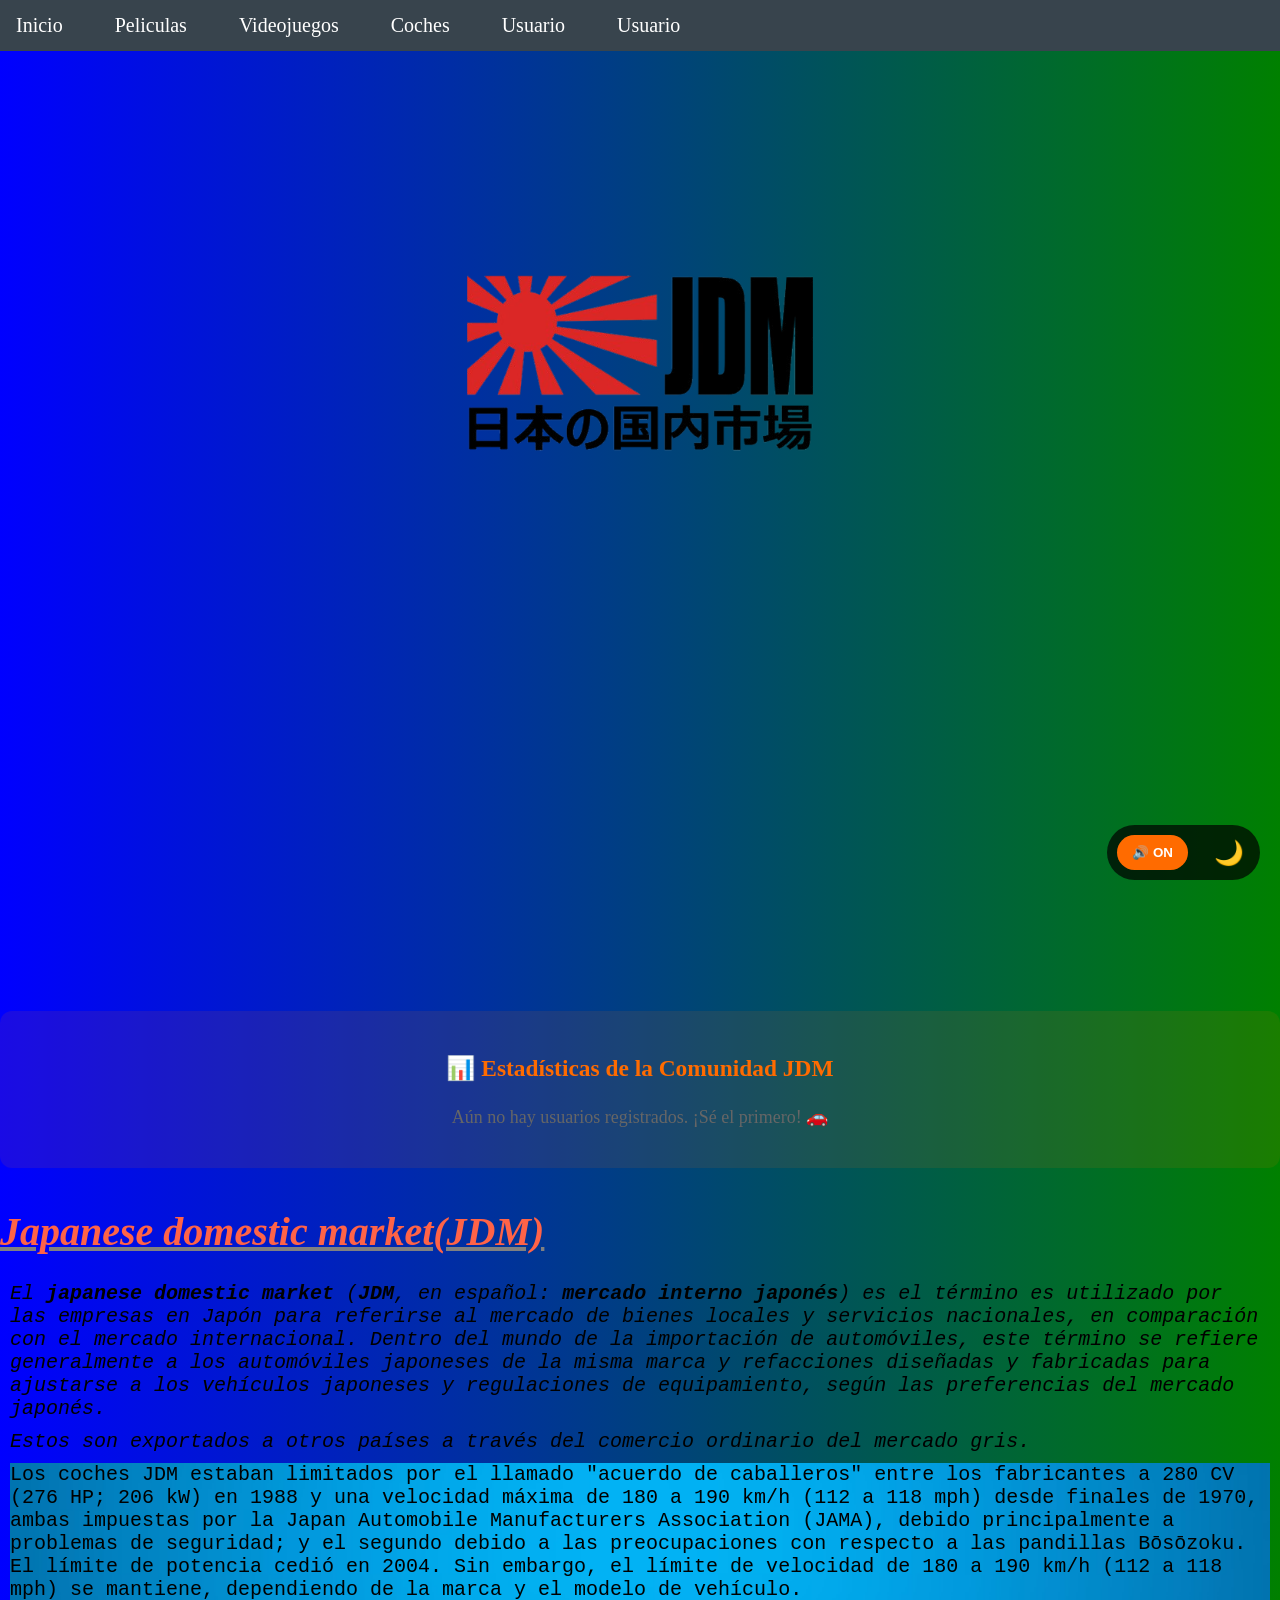
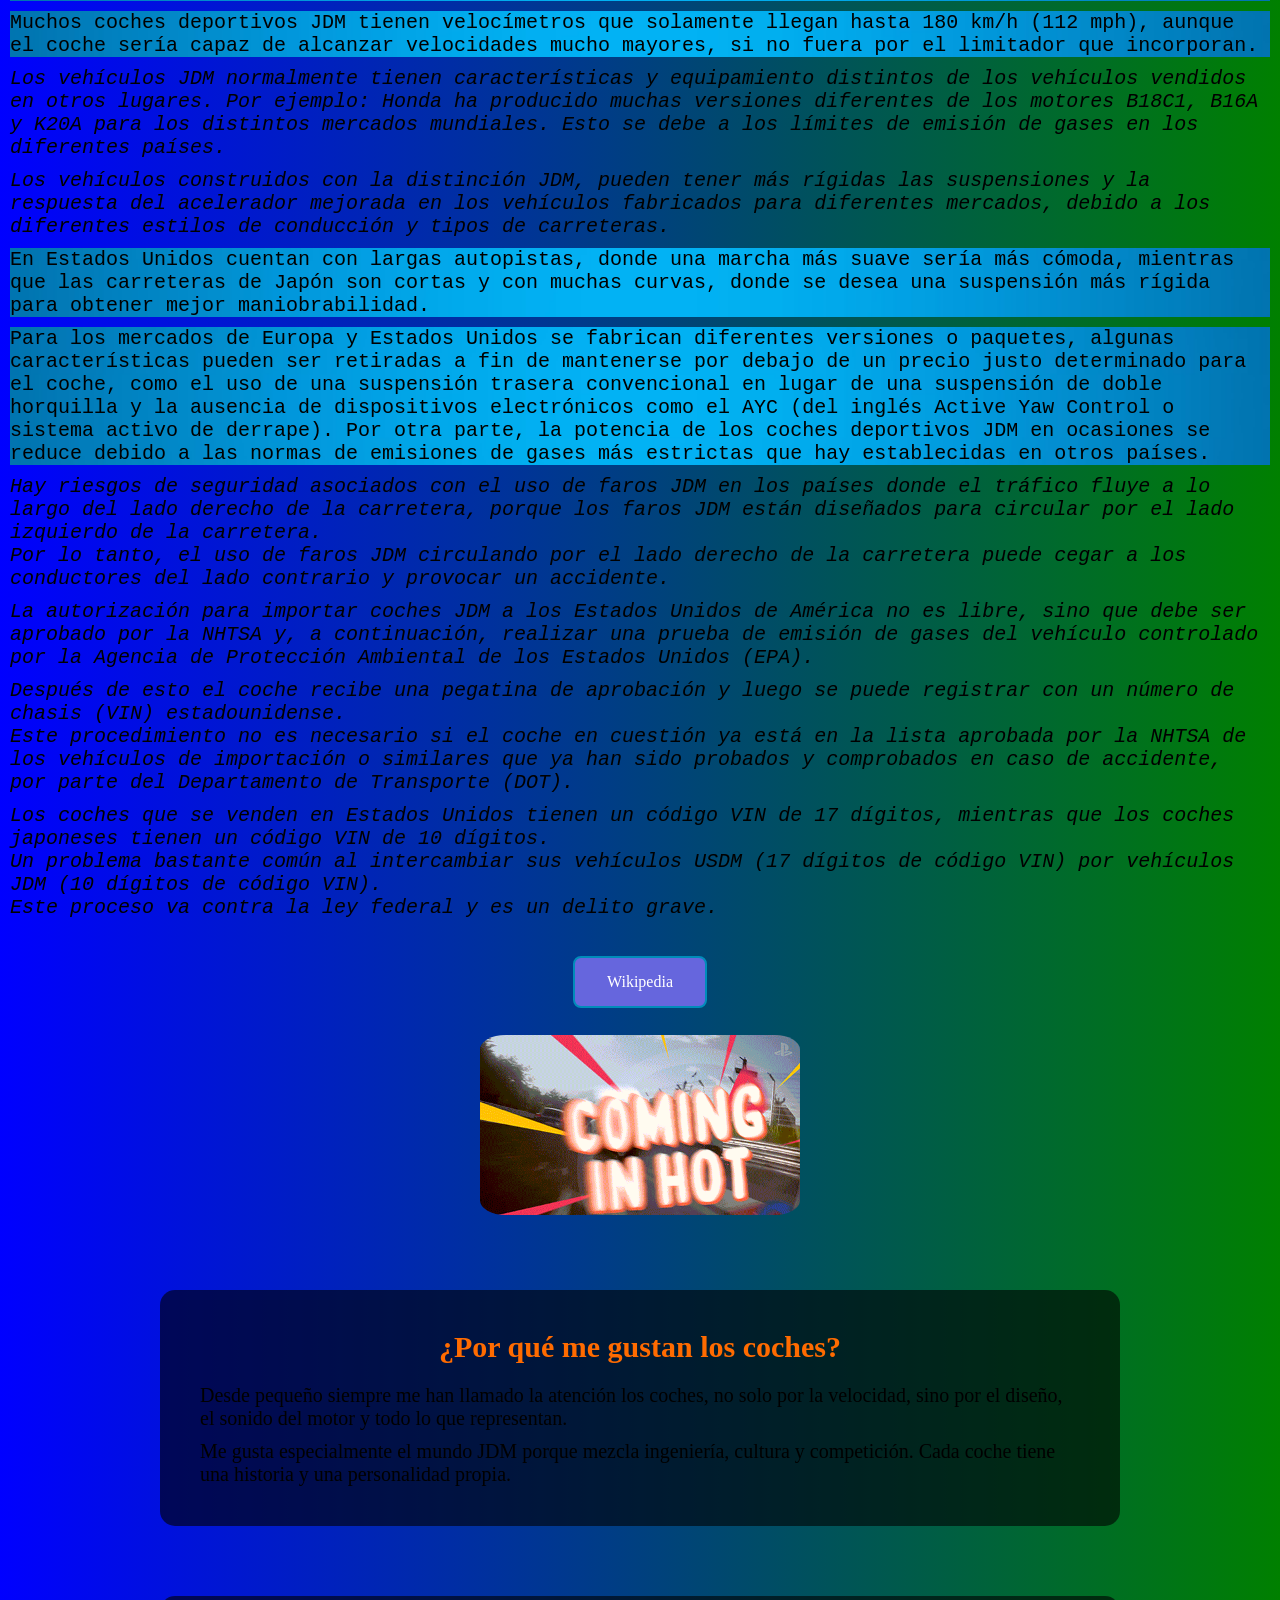
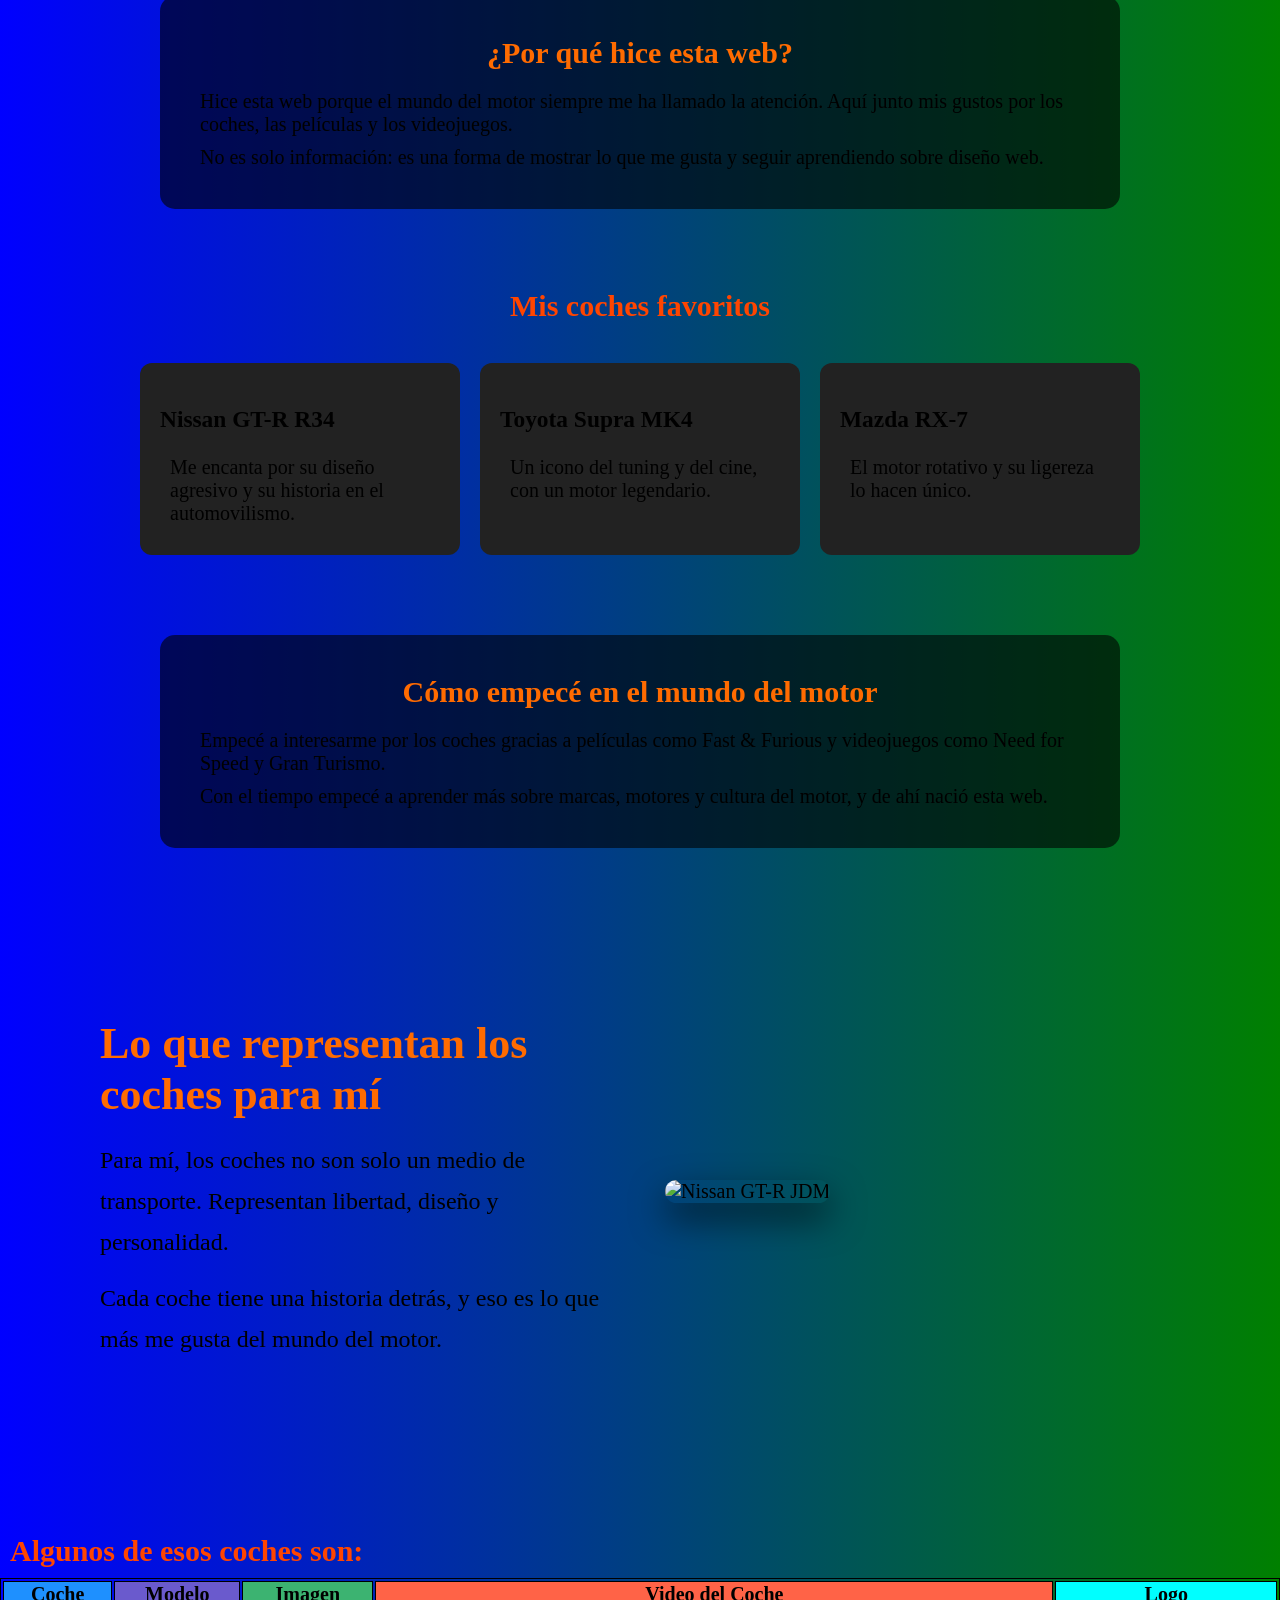
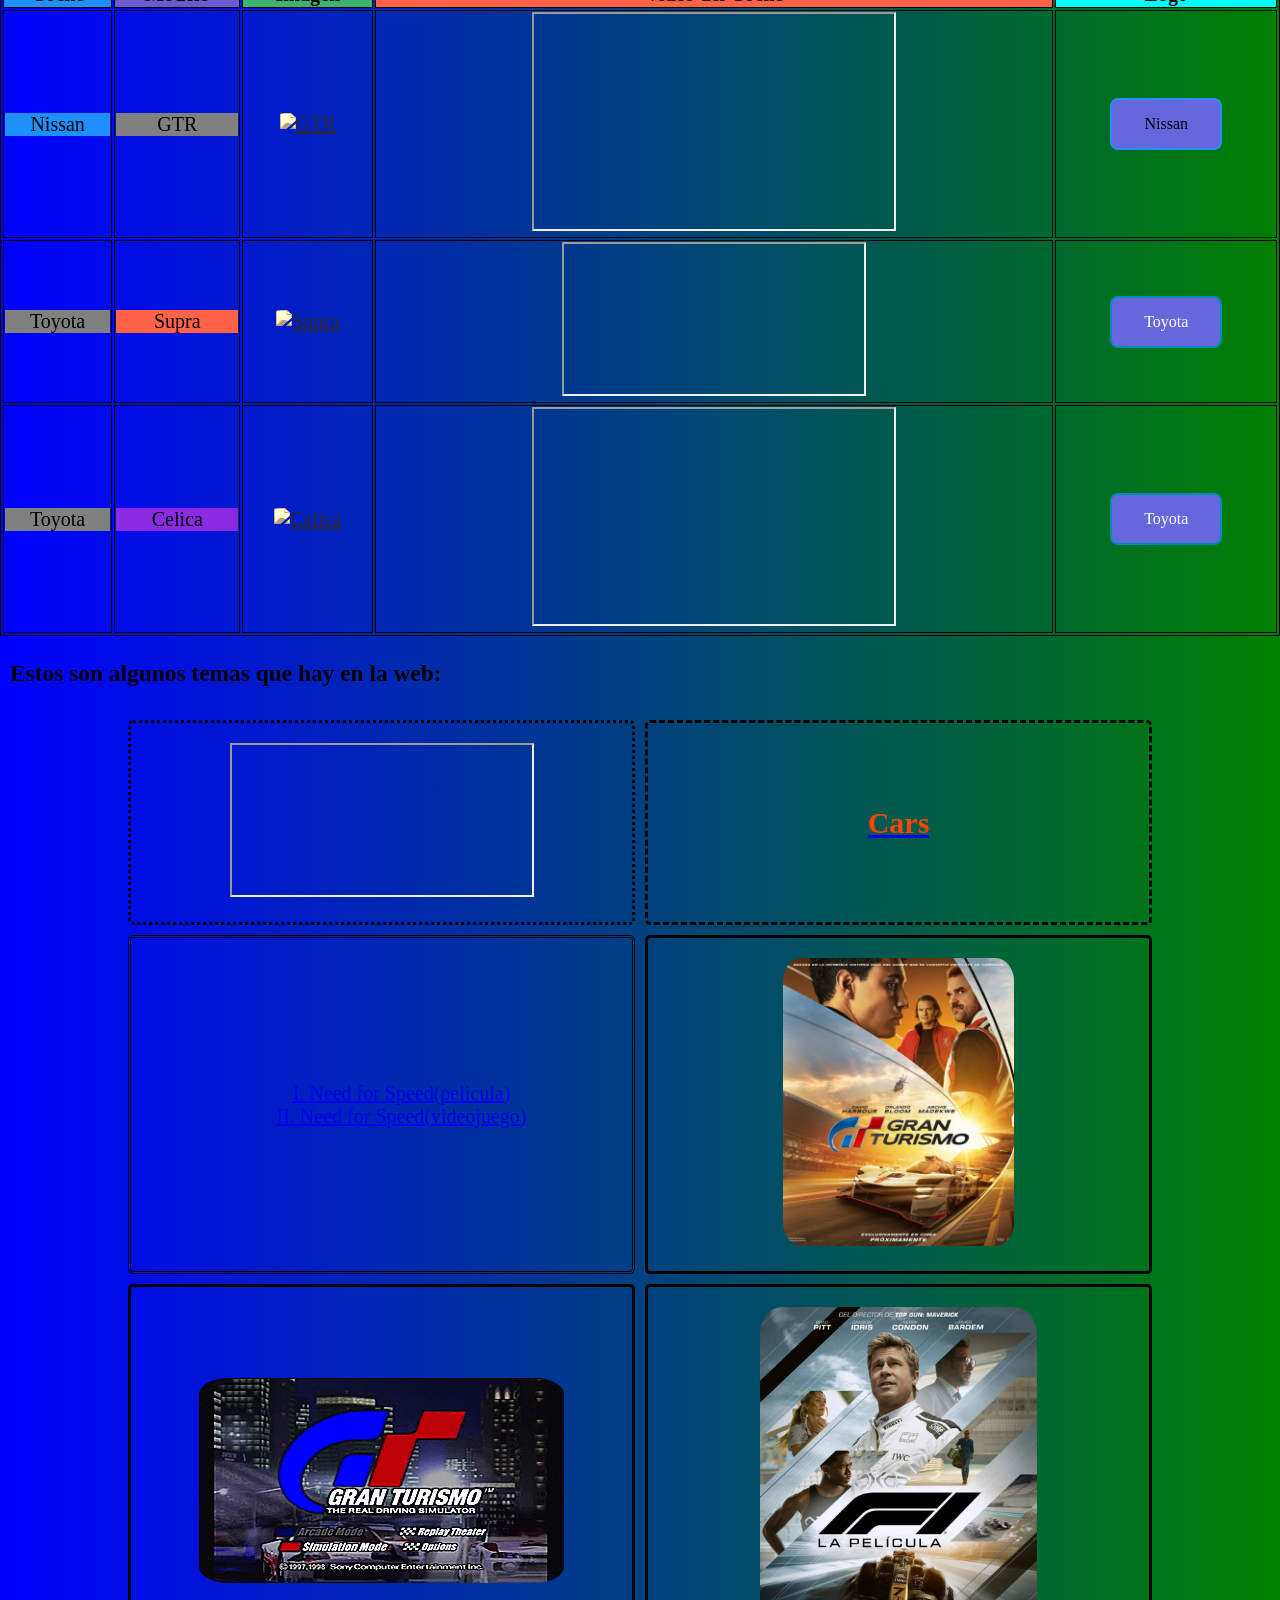
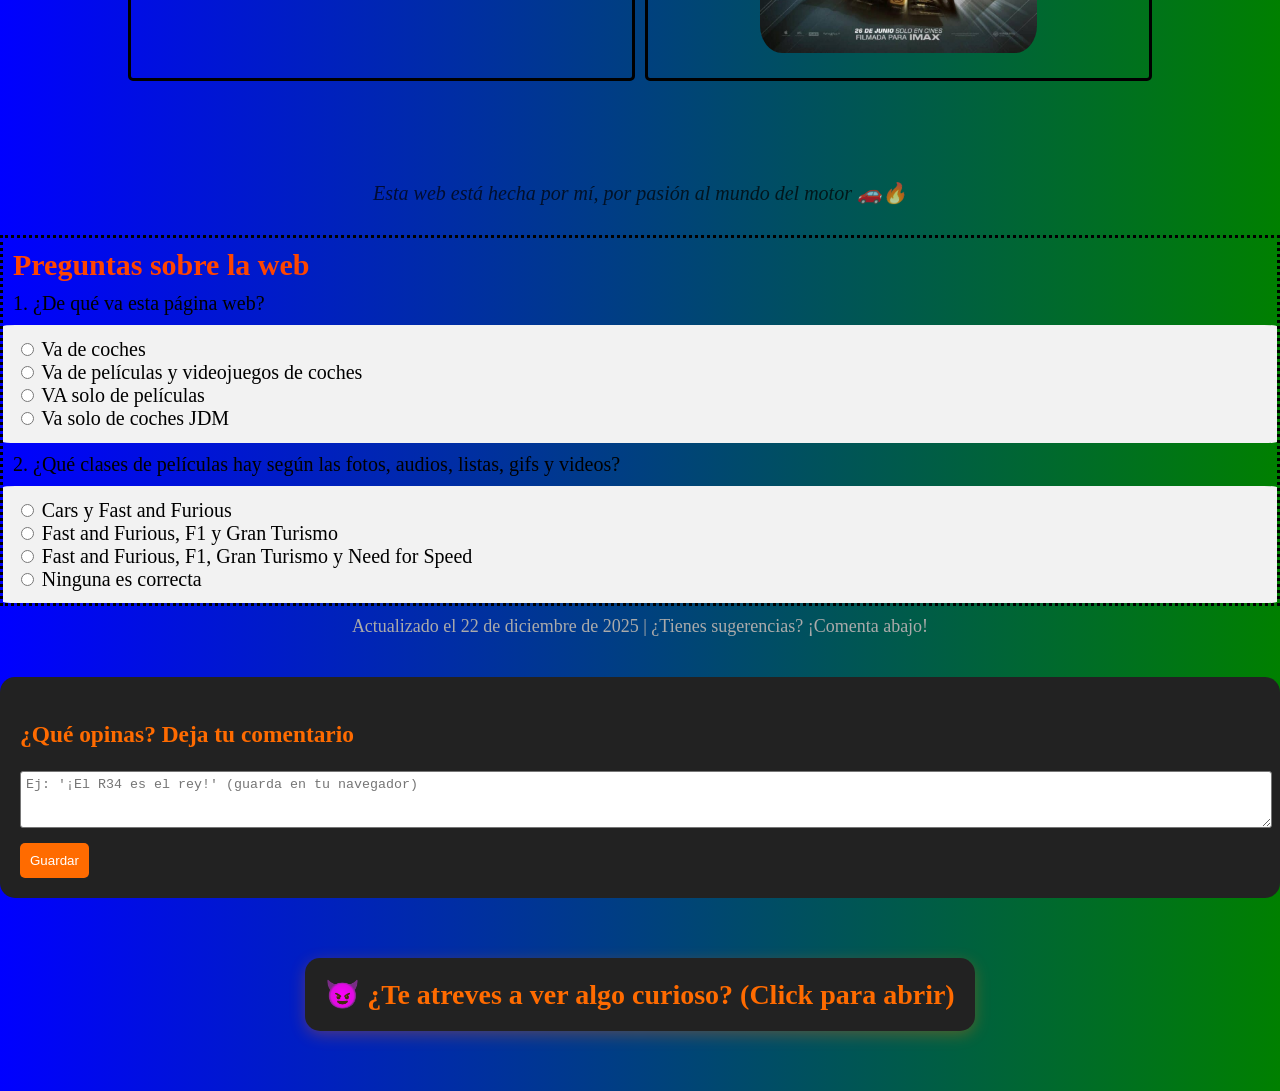
==== index.html @ 1d3d78f2 "Initial commit Created from https://vercel.com/new" ====
<!DOCTYPE html>
<html>

<head>
  <meta charset="utf-8" />
  <meta name="viewport" content="width=device-width, initial-scale=1.0">
  <meta name="description" content="Página web sobre coches JDM, películas y videojuegos de automóviles">
  <meta name="keywords" content="JDM, coches japoneses, GT-R, Supra, Fast and Furious, carreras">
  <title>JDM World - Coches Japoneses, Películas y Videojuegos</title>
  <link rel="icon" href="Iconos/carro-deportivo.ico" type="image/x-icon">
  <link rel="stylesheet" href="Style.css">
  <link rel="stylesheet" href="https://cdnjs.cloudflare.com/ajax/libs/font-awesome/6.4.0/css/all.min.css">
  <link
    href="https://fonts.googleapis.com/css2?family=Roboto:wght@300;400;500;700;900&family=Oswald:wght@400;500;600&display=swap"
    rel="stylesheet">
  <meta property="og:title" content="JDM World - Coches japoneses, películas y videojuegos">
  <meta property="og:image" content="https://tuweb.com/Imagenes/preview.jpg">
  <!-- SEO avanzado 2025 -->
  <meta name="robots" content="index, follow">
  <meta name="author" content="Tu nick o nombre">

  <!-- Open Graph (para compartir en redes: WhatsApp, X, Facebook) -->
  <meta property="og:title" content="JDM World - Nissan GT-R R34">
  <meta property="og:description" content="El rey de los JDM: specs, drift y mods del R34.">
  <meta property="og:image" content="https://tuweb.com/Imagenes/gtr-preview.jpg"> <!-- Imagen 1200x630 px -->
  <meta property="og:url" content="https://tuweb.com/Prueba 10.html">
  <meta property="og:type" content="article">
</head>

<body>
  <!--Este codigo es para una animacion al abrir la pagina-->
  <div id="jdmLoader">
    <div class="loader-content">
      <div class="neon-car"></div>
      <div class="loading-text">Cargando nitro... 💨</div>
      <div class="progress-bar"></div>
    </div>
  </div>
  <!--Este codigo es una barra de tarreas horizontal-->
  <nav class="barra">
    <div class="hamburger" onclick="toggleMenu()">☰</div>
    <ul id="menu">
      <li><a href="index.html">Inicio</a></li>
      <li class="dropdown">
        <a class="dropbtn">Peliculas</a>
        <div class="dropdown-content">
          <a href="Prueba 2.html">Fast and the Furious</a>
          <a href="Prueba 3.html">Cars</a>
          <a href="Prueba 4.html">Need for Speed</a>
          <a href="Prueba 5.html">Gran Turismo</a>
          <a href="Prueba 6.html">F1</a>
        </div>
      </li>
      <li class="dropdown">
        <a class="dropbtn">Videojuegos</a>
        <div class="dropdown-content">
          <a href="Prueba 7.html">Need for Speed</a>
          <a href="Prueba 8.html">Gran Turismo</a>
          <a href="Prueba 9.html">F1</a>
        </div>
      </li>
      <li class="dropdown">
        <a class="dropbtn">Coches</a>
        <div class="dropdown-content">
          <a href="Prueba 10.html">Nissan GT-R</a>
          <a href="Prueba 11.html">Toyota Supra</a>
          <a href="Prueba 12.html">Toyota Celica</a>
        </div>
      </li>
      <li class="dropdown">
        <a class="dropbtn">Usuario</a>
        <div class="dropdown-content">
          <a href="Prueba 13.html">Iniciar Sesión</a>
          <a href="Prueba 14.html">Registrarse</a>
        </div>
      </li>
      <li><a href="Prueba 15.html">Usuario</a></li>
    </ul>
    <div class="audio-player">
      <audio id="background-audio" loop>
        <source src="/Audios/bandoleros.ogg" type="audio/ogg">
        Tu navegador no soporta audio.
      </audio>
      <button id="audio-toggle" class="audio-btn">
        🔊 Música ON
      </button><br>
      <button id="darkModeToggle"
        style="background: none; border: none; color: #ff6b00; font-size: 1.2em; cursor: pointer;">🌙</button>
    </div>
  </nav>
  <!-- Contenido personalizado según intereses -->
  <div id="personalizado" style="text-align: center; margin: 20px 0;"></div>
  <header class="inicio">
    <img class="jdm" src="Imagenes/logo jdm.png" width="30%">
  </header>
  <!-- Estadísticas de fans -->
  <div id="estadisticasFans"
    style="text-align: center; margin: 40px 0; padding: 20px; background: rgba(255,107,0,0.1); border-radius: 12px;">
    <h3 style="color:#ff6b00;">📊 Estadísticas de la Comunidad JDM</h3>
    <div id="statsContent" style="font-size:18px; margin:20px 0;">
      Cargando estadísticas...
    </div>
  </div>
  <!--Este h1 es el titulo de la pagina wed y la i es el estilo de la letra que esta en cursiva-->
  <i>
    <h1>Japanese domestic market(JDM)</h1>
  </i>
  <div id="progressBar"></div>
  <!--Esta b es para que la letra este en negrita-->
  <p class="pagina"><i>El <b><i>japanese domestic market </b>(<b>JDM</b>, en español: <b>mercado interno japonés</b>) es
      el término es
      utilizado por las empresas en Japón para referirse al mercado de bienes locales y servicios nacionales, en
      comparación con el mercado internacional. Dentro del mundo de la importación de automóviles, este término se
      refiere
      generalmente a los automóviles japoneses de la misma marca y refacciones diseñadas y fabricadas para ajustarse a
      los
      vehículos japoneses y regulaciones de equipamiento, según las preferencias del mercado japonés.
  </p></i>
  <p i class="pagina">Estos son exportados a otros países a través del comercio ordinario del mercado gris.</i><br></p>
  <p class="fondo-cielo pagina"
    title="Un acuerdo de caballeros o pacto de caballeros es un acuerdo informal entre dos o más partes. Puede ser escrito oral o simplemente entendido como parte de un acuerdo tácito por convención o por medio de beneficio mutuo. La esencia de un acuerdo de caballeros es que se basa en el honor ">
    Los coches JDM estaban limitados por el llamado "acuerdo de caballeros" entre los fabricantes a 280 CV (276 HP; 206
    kW) en 1988 y una velocidad máxima de 180 a 190 km/h (112 a 118 mph) desde finales de 1970, ambas impuestas por la
    Japan Automobile Manufacturers Association (JAMA), debido principalmente a problemas de seguridad; y el segundo
    debido a las preocupaciones con respecto a las pandillas Bōsōzoku. El límite de potencia cedió en 2004. Sin embargo,
    el límite de velocidad de 180 a 190 km/h (112 a 118 mph) se mantiene, dependiendo de la marca y el modelo de
    vehículo.
  </p>
  <p class="fondo-cielo pagina"
    title="Un velocímetro es un instrumento que mide y muestra el valor de la rapidez instantánea de un vehículo.">
    Muchos coches deportivos JDM tienen velocímetros que solamente llegan hasta 180 km/h (112 mph), aunque el coche
    sería capaz de alcanzar velocidades mucho mayores, si no fuera por el limitador que incorporan.
  </p>
  <p class="pagina"><i>Los vehículos JDM normalmente tienen características y equipamiento distintos de los vehículos
      vendidos en otros
      lugares. Por ejemplo: Honda ha producido muchas versiones diferentes de los motores B18C1, B16A y K20A para los
      distintos mercados mundiales. Esto se debe a los límites de emisión de gases en los diferentes países.
  </p></i>
  <p class="pagina"><i>Los vehículos construidos con la distinción JDM, pueden tener más rígidas las suspensiones y la
      respuesta del
      acelerador mejorada en los vehículos fabricados para diferentes mercados, debido a los diferentes estilos de
      conducción y tipos de carreteras.
  </p></i>
  <p class="fondo-cielo pagina"
    title="Estados Unidos, oficialmente Estados Unidos de América, es una federación constituida en una república constitucional compuesta por cincuenta estados y un distrito federal. Limita al norte con Canadá y al sur, con México. Su capital es Washington D. C. y su ciudad más poblada, Nueva York.">
    En Estados Unidos cuentan con largas autopistas, donde una marcha más suave sería más cómoda, mientras que las
    carreteras de Japón son cortas y con muchas curvas, donde se desea una suspensión más rígida para obtener mejor
    maniobrabilidad.
  </p>
  <p class="fondo-cielo pagina"
    title="En automoción, la suspensión de doble horquilla es un tipo de suspensión independiente que utiliza dos soportes con forma de horquilla para permitir el movimiento en el plano vertical de una rueda. Cada horquilla o brazo tiene dos puntos de articulación en el chasis del vehículo">
    Para los mercados de Europa y Estados Unidos se fabrican diferentes versiones o paquetes, algunas características
    pueden ser retiradas a fin de mantenerse por debajo de un precio justo determinado para el coche, como el uso de una
    suspensión trasera convencional en lugar de una suspensión de doble horquilla y la ausencia de dispositivos
    electrónicos como el AYC (del inglés Active Yaw Control o sistema activo de derrape). Por otra parte, la potencia de
    los coches deportivos JDM en ocasiones se reduce debido a las normas de emisiones de gases más estrictas que hay
    establecidas en otros países.
  </p>
  <p class="pagina"><i>Hay riesgos de seguridad asociados con el uso de faros JDM en los países donde el tráfico fluye a
      lo largo del
      lado
      derecho de la carretera, porque los faros JDM están diseñados para circular por el lado izquierdo de la
      carretera.<br> Por lo tanto, el uso de faros JDM circulando por el lado derecho de la carretera puede cegar a los
      conductores del lado contrario y provocar un accidente.
  </p></i>
  <p class="pagina"><i>La autorización para importar coches JDM a los Estados Unidos de América no es libre, sino que
      debe ser aprobado
      por la NHTSA y, a continuación, realizar una prueba de emisión de gases del vehículo controlado por la Agencia de
      Protección Ambiental de los Estados Unidos (EPA).
  </p></i>
  <p class="pagina"><i>Después de esto el coche recibe una pegatina de aprobación y luego se puede registrar con un
      número de chasis
      (VIN) estadounidense.<br>Este procedimiento no es necesario si el coche en cuestión ya está en la lista aprobada
      por
      la NHTSA de los vehículos de importación o similares que ya han sido probados y comprobados en caso de accidente,
      por parte del Departamento de Transporte (DOT).
  </p></i>
  <p class="pagina"><i>Los coches que se venden en Estados Unidos tienen un código VIN de 17 dígitos, mientras que los
      coches japoneses
      tienen un código VIN de 10 dígitos.<br>Un problema bastante común al intercambiar sus vehículos USDM (17 dígitos
      de
      código VIN) por vehículos JDM (10 dígitos de código VIN).<br>Este proceso va contra la ley federal y es un delito
      grave.
  </p></i><br>
  <!--Esto es un codigo para crear un boton y centrar el texto-->
  <div style="text-align: center;"><a href="https://es.wikipedia.org/wiki/Japanese_domestic_market" target="_blank"
      class="button button3">Wikipedia</a>
  </div><br>
  <!--Esto es un codigo de un gif-->
  <div style="text-align: center;"><img src="/Imagenes/juego.gif" alt="Un gtr" width="25%"></div>
  <section class="personal scroll">
    <h2>¿Por qué me gustan los coches?</h2>

    <p>
      Desde pequeño siempre me han llamado la atención los coches, no solo por la
      velocidad, sino por el diseño, el sonido del motor y todo lo que representan.
    </p>

    <p>
      Me gusta especialmente el mundo JDM porque mezcla ingeniería, cultura y
      competición. Cada coche tiene una historia y una personalidad propia.
    </p>
  </section>
  <section class="personal scroll">
    <h2>¿Por qué hice esta web?</h2>
    <p>
      Hice esta web porque el mundo del motor siempre me ha llamado la atención.
      Aquí junto mis gustos por los coches, las películas y los videojuegos.
    </p>
    <p>
      No es solo información: es una forma de mostrar lo que me gusta y seguir
      aprendiendo sobre diseño web.
    </p>
  </section>
  <section class="favoritos">
    <h2>Mis coches favoritos</h2>

    <div class="favoritos-grid">
      <div class="coche">
        <h3>Nissan GT-R R34</h3>
        <p>Me encanta por su diseño agresivo y su historia en el automovilismo.</p>
      </div>

      <div class="coche">
        <h3>Toyota Supra MK4</h3>
        <p>Un icono del tuning y del cine, con un motor legendario.</p>
      </div>

      <div class="coche">
        <h3>Mazda RX-7</h3>
        <p>El motor rotativo y su ligereza lo hacen único.</p>
      </div>
    </div>
  </section>
  <section class="personal scroll">
    <h2>Cómo empecé en el mundo del motor</h2>

    <p>
      Empecé a interesarme por los coches gracias a películas como Fast & Furious
      y videojuegos como Need for Speed y Gran Turismo.
    </p>

    <p>
      Con el tiempo empecé a aprender más sobre marcas, motores y cultura del motor,
      y de ahí nació esta web.
    </p>
  </section>
  <section class="opinion-visual scroll">
    <div class="opinion-texto">
      <h2>Lo que representan los coches para mí</h2>
      <p>
        Para mí, los coches no son solo un medio de transporte.
        Representan libertad, diseño y personalidad.
      </p>
      <p>
        Cada coche tiene una historia detrás, y eso es lo que más
        me gusta del mundo del motor.
      </p>
    </div>

    <div class="opinion-imagen">
      <img
        src="https://hips.hearstapps.com/hmg-prod/images/image-2-6426a46bb3e23.jpg?crop=0.8884775566867191xw:1xh;center,top&resize=1200:*"
        alt="Nissan GT-R JDM">
    </div>
  </section>
  <h2 id="1">Algunos de esos coches son:</h2>
  <!--Esto es el codigo de una tabla-->
  <table style="width:100%">
    <tr>
      <th style="background-color:dodgerblue;">Coche</th>
      <th style="background-color: slateblue;">Modelo</th>
      <th style="background-color: mediumseagreen;">Imagen</th>
      <th style="background-color: tomato;">Video del Coche</th>
      <th style="background-color: aqua;">Logo</th>
    </tr>
    <tr>
      <td>
        <div style="text-align: center;background-color: dodgerblue;">Nissan</div>
      </td>
      <td>
        <div style="text-align: center;background-color: gray;">GTR</div>
      </td>
      <td>
        <div style="text-align: center;">
          <a href="Prueba 10.html">
            <img id="img1" class="imagenes"
              src="https://hips.hearstapps.com/hmg-prod/images/image-2-6426a46bb3e23.jpg?crop=0.8884775566867191xw:1xh;center,top&resize=1200:*"
              alt="GTR" width="50%">
          </a>
        </div>
      </td>
      <td>
        <div style="text-align: center;"><iframe
            src="https://www.yout-ube.com/watch?v=QZb7Gra8hc4&pp=ygUidmlkZW8gZGUgbmlzc2FuIHNreWxpbmUgZ3RyIHIzNCA0aw%3D%3D"
            width="360" height="215"></iframe></div>
      </td>
      <td>
        <div style="text-align: center;"><a href="https://upload.wikimedia.org/wikipedia/commons/3/3f/NISSAN_logo.jpg"
            target="_blank" class="button button4">Nissan</a></div>
      </td>
    </tr>
    <tr>
      <td>
        <div style="text-align: center;background-color: gray;">Toyota</div>
      </td>
      <td>
        <div style="text-align: center;background-color: tomato;">Supra</div>
      </td>
      <td>
        <div style="text-align: center;">
          <a href="Prueba 11.html">
            <img id="img1" class="imagenes"
              src="https://files.hodoor.world/main/dfefa2fc-519e-43d9-993b-7b8b75a6f724.jpeg" alt="Supra" width="50%">
          </a>
        </div>
      </td>
      <td>
        <div style="text-align: center;">
          <iframe src="https://www.yout-ube.com/watch?v=C029AMjabIc"></iframe>
        </div>
      </td>
      <td>
        <div style="text-align: center;"><a
            href="https://st2.depositphotos.com/1102480/7110/i/950/depositphotos_71103587-stock-photo-toyota-logo-printed-on-paper.jpg"
            target="_blank" class="button button3">Toyota</a></div>
      </td>
    <tr>
      <td>
        <div style="text-align: center;background-color: grey;">Toyota</div>
      </td>
      <td>
        <div style="text-align: center;background-color: blueviolet;">Celica</div>
      </td>
      <td>
        <div style="text-align: center;">
          <a href="Prueba 12.html">
            <img id="img1" class="imagenes"
              src="https://encrypted-tbn0.gstatic.com/images?q=tbn:ANd9GcRqzzoIRdPYio5mtLOIfeuXp3JuLIiyOPx3UQ&s"
              alt="Celica" width="50%">
          </a>
        </div>
      </td>
      <td>
        <div style="text-align: center;"><iframe
            src="https://www.yout-ube.com/watch?v=K74mTh1JV5E&pp=ygUXdmlkZW8gZGVsIHRveW90YSBjZWxpY2E%3D" width="360"
            height="215"></iframe></div>
      </td>
      <td>
        <div style="text-align: center;"><a
            href="https://st2.depositphotos.com/1102480/7110/i/950/depositphotos_71103587-stock-photo-toyota-logo-printed-on-paper.jpg"
            target="_blank" class="button button3">Toyota</a></div>
      </td>
    </tr>
  </table>
  <h3>
    <p>Estos son algunos temas que hay en la web:</p>
  </h3>
  <div class="grid-container">
    <div class="grid-item" id="dotted"
      style="grid-area: c1;display: flex; justify-content: center; align-items: center;">
      <a href="Prueba 2.html">
        <iframe src="https://www.yout-ube.com/watch?v=L_Cb1OepkY8"></iframe>
      </a>
    </div>
    <div class="grid-item" id="dashed"
      style="grid-area: c2;display: flex; justify-content: center; align-items: center;">
      <a href="Prueba 3.html">
        <h2>Cars</h2>
      </a>
    </div>
    <div class="grid-item" id="double"
      style="grid-area: c3;display: flex; justify-content: center; align-items: center;">
      <ol>
        <a class="need speed" href="Prueba 4.html">
          <li>Need for Speed(pelicula)</li>
        </a>
        <a class="need speed" href="Prueba 7.html">
          <li>Need for Speed(videojuego)</li>
        </a>
      </ol>
    </div>
    <div class="grid-item" style="grid-area: c4;display: flex; justify-content: center; align-items: center;">
      <a href="Prueba 5.html">
        <img class="imagenes" src="Imagenes/gran.jpg" width="50%">
      </a>
    </div>
    <div class="grid-item" style="grid-area: c5;display: flex; justify-content: center; align-items: center;">
      <a href="Prueba 8.html">
        <img src="Imagenes/gran.gif">
      </a>
    </div>
    <div class="grid-item" style="grid-area: c6;display: flex; justify-content: center; align-items: center;">
      <a href="Prueba 6.html">
        <img class="imagenes" src="Imagenes/f1.jpg" width="60%">
      </a>
    </div>
  </div>
  <footer class="firma">
    <p>Esta web está hecha por mí, por pasión al mundo del motor 🚗🔥</p>
  </footer>
  <div class="quiz-container" id="dotted">
    <h2>Preguntas sobre la web</h2>

    <p>1. ¿De qué va esta página web?</p>
    <form class="quiz-form">
      <label><input type="radio" name="q1" data-correct="false"> Va de coches</label><br>
      <label><input type="radio" name="q1" data-correct="true"> Va de películas y videojuegos de coches</label><br>
      <label><input type="radio" name="q1" data-correct="false"> VA solo de películas</label><br>
      <label><input type="radio" name="q1" data-correct="false"> Va solo de coches JDM</label>
    </form>

    <p>2. ¿Qué clases de películas hay según las fotos, audios, listas, gifs y videos?</p>
    <form class="quiz-form">
      <label><input type="radio" name="q2" data-correct="false"> Cars y Fast and Furious</label><br>
      <label><input type="radio" name="q2" data-correct="false"> Fast and Furious, F1 y Gran Turismo</label><br>
      <label><input type="radio" name="q2" data-correct="true"> Fast and Furious, F1, Gran Turismo y Need for
        Speed</label><br>
      <label><input type="radio" name="q2" data-correct="false"> Ninguna es correcta</label>
    </form>
  </div>
  <p style="text-align: center; color: #aaa; font-size: 0.9em;">
    Actualizado el 22 de diciembre de 2025 | ¿Tienes sugerencias? ¡Comenta abajo!
  </p>
  <section class="comentarios" style="background: #222; padding: 20px; border-radius: 15px; margin: 40px 0;">
    <h3 style="color: #ff6b00;">¿Qué opinas? Deja tu comentario</h3>
    <textarea id="comentario" placeholder="Ej: '¡El R34 es el rey!' (guarda en tu navegador)" rows="3"
      style="width: 100%; border-radius: 3px; padding: 5px;"></textarea>
    <button onclick="guardarComentario()"
      style="margin-top: 10px; padding: 10px; background: #ff6b00; color: white; border: none; border-radius: 5px;">Guardar</button>
    <div id="listaComentarios"></div>
  </section>
  <div style="text-align: center; margin: 60px 0;">
    <details
      style="display: inline-block; background: #222; padding: 20px; border-radius: 15px; box-shadow: 0 4px 15px rgba(255,107,0,0.3);">
      <summary style="cursor: pointer; color: #ff6b00; font-weight: bold; font-size: 1.4em; list-style: none;">
        😈 ¿Te atreves a ver algo curioso? (Click para abrir)
      </summary>

      <div style="margin-top: 25px; color: white;">
        <p style="font-style: italic; margin-bottom: 20px;">
          Esta es mi primera web que hice hace años... ¡un caos total! 😂<br>
          Animaciones locas, colores chillones y todo hecho a mano.
        </p>

        <a href="Mi web personal/Pagina 1.html" target="_blank" class="button button5"
          style="background: linear-gradient(45deg, #ff6b00, #c00); padding: 15px 30px; font-size: 1.2em; animation: pulse 2s infinite;">
          Ver mi web antigua (a tu propio riesgo 🚧)
        </a>

        <p style="margin-top: 20px; font-size: 0.9em; color: #aaa;">
          Nadie te obliga... pero los valientes pulsan 😏
        </p>
      </div>
    </details>
  </div>
  <script src="session.js"></script>
  <script src="theme.js"></script>
  <script src="quiz.js"></script>
  <script src="scroll.js"></script>
  <script src="comments.js"></script>
</body>

</html>
---- Style.css ----
html {
    scroll-behavior: smooth;
}

/*Sirve para que tengas una paginacion que al final de la pagina pulsando un boton te lleve a la suguiente pagina*/
.pagination li a.disabled {
    color: #dddddd;
    cursor: not-allowed;
    pointer-events: none;
}

.pagination {
    display: flex;
    justify-content: center;
    list-style: none;
    padding: 0px;
}

.pagination li a {
    display: block;
    padding: 8px 12px;
    text-decoration: none;
    border: 1px solid black;
    color: black;
    margin: 0 4px;
    border-radius: 5px;
}

.pagination li a.active {
    background-color: #4CAF50;
    color: white;
}

.pagination li a:hover:not(.active) {
    background-color: lightgray;
}

form {
    border-radius: 1%;
    background-color: #f2f2f2;
    padding: 1%;
}

input[type=text],
select {
    width: 100%;
    padding: 12px;
    margin: 8px 0;
    display: inline-block;
    border: 1px solid #ccc;
    border-radius: 4px;
    box-sizing: border-box;
}

input[type=submit] {
    width: 100%;
    background-color: #4CAF50;
    color: white;
    padding: 14px;
    margin: 8px 0;
    border: none;
    border-radius: 4px;
    cursor: pointer;
}

input[type=submit]:hover {
    background-color: #45a049;
}

.imagenes:hover {
    transform: scale(1.05);
}

/*El ha1 y el h2.cars los usa la pagina 3 que esta tematizada sobre cosas de cars*/
h1.cars {
    text-decoration-line: underline;
    text-decoration-color: gray;
    color: blue
}

h2.cars {
    color: #008CBA
}

h1 {
    text-decoration-line: underline;
    text-decoration-color: gray;
    color: tomato
}

h2 {
    color: orangered
}

table,
th,
td {
    border: 1px solid black;
}

body {
    font-size: 20px;
}

.button {
    background-color: #66D;
    border: none;
    color: white;
    padding: 15px 32px;
    text-align: center;
    text-decoration: none;
    display: inline-block;
    font-size: 16px;
    margin: 4px 2px;
    cursor: pointer;
}

.button1 {
    border-radius: 8px;
    border: 2px solid #04AA6D;
}

.button2 {
    border-radius: 8px;
    border: 2px solid #04AA6D;
}

.button3 {
    border-radius: 8px;
    border: 2px solid #008CBA;
}

.button4 {
    border-radius: 8px;
    border: 2px solid dodgerblue;
    color: black;
}

.button5 {
    border-radius: 8px;
    border: 2px solid red;
}

.button1:hover {
    background-color: #04AA6D;
    color: white;
}

.button2:hover {
    background-color: #008CBA;
    color: white;
}

.button3:hover {
    background-color: #f44336;
    color: white;
}

.button4:hover {
    background-color: gray;
}

.button5:hover {
    background-color: red;
    color: white;
}

.contenedor-botones {
    display: flex;
    /* Coloca los elementos hijos uno al lado del otro */
    gap: 10px;
    /* Añade un espacio de 10px entre los botones */
}

body {
    /* Degradado lineal de rojo a azul, de izquierda a derecha */
    background: linear-gradient(90deg, blue, green);
}

body ul {
    list-style-type: square;
    /* Cambia los puntos por cuadrados */
    list-style-position: inside;
}

body ol {
    list-style-type: upper-roman;
    /* Cambia los números por romanos mayúsculas */
    list-style-position: inside;
}


.dropbtn {
    background-color: #38444d;
    color: white;
    padding: 20px;
    font-size: 20px;
    border: none;
    cursor: pointer;
}

body {
    margin: 0;
    padding: 0;
}

nav {
    display: flex;
    /* Barra en horizontal */
    justify-content: space-between;
    /* Menú a la izquierda, audio a la derecha */
    align-items: center;
    /* Centrado vertical */
    background-color: #38444d;
}

h2,
p {
    margin: 10px;
}

nav ul {
    list-style-type: none;
    margin: 0;
    padding: 0;
    background-color: #38444d;
    display: flex;
    gap: 20px;
}

nav li a,
.dropbtn {
    display: inline-block;
    color: white;
    text-align: center;
    padding: 14px 16px;
    text-decoration: none;
}

nav audio {
    margin-right: 20px;
    /* Separación del borde derecho */
}

li a:hover,
.dropdown:hover .dropbtn {
    background-color: red;
}

li.dropdown {
    display: inline-block;
}

.dropdown-content {
    display: none;
    position: absolute;
    background-color: #f9f9f9;
    min-width: 160px;
    box-shadow: 0px 8px 16px 0px rgba(0, 0, 0, 0.2);
    z-index: 1;
}

.dropdown-content a {
    color: black;
    padding: 12px 16px;
    text-decoration: none;
    display: block;
    text-align: left;
}

.dropdown-content a:hover {
    background-color: #f1f1f1;
}

.dropdown:hover .dropdown-content {
    display: block;
}

img {
    border-radius: 8%;
}

#img1 {
    filter: sepia(1);
}

.grid-container {
    display: grid;
    /* Define 3 filas y 4 columnas base para una mejor alineación visual. */
    /* Usamos 'fr' para que las columnas tengan un ancho proporcional flexible. */
    grid-template-columns: 1fr 1fr 1fr 1fr;
    grid-template-rows: auto auto auto;
    /* Define áreas con nombres para posicionar fácilmente los elementos. */
    grid-template-areas:
        "c1 c1 c2 c2"
        /* Primera fila: dos elementos que abarcan 2 columnas cada uno */
        "c3 c3 c4 c4"
        /* Segunda fila: dos elementos que abarcan 2 columnas cada uno */
        "c5 c5 c6 c6"
        /* Tercera fila: tres elementos, el del medio abarca 2 columnas */
        "c8 c8 c9 c9";
    gap: 10px;
    /* Espacio entre las cuadrículas */
    padding: 10px;
    width: 80%;
    /* Ancho total del contenedor */
    margin: auto;
    /* Centrar el contenedor */
}

.grid-item {
    background-color: rgb(0, 0, 0, 0);
    border: 3px solid black;
    padding: 20px;
    text-align: center;
    border-radius: 5px;
}

/* Media query para hacer el diseño responsive en pantallas más pequeñas si se desea */
@media (max-width: 600px) {
    .contenedor-cuadricula {
        grid-template-areas:
            "c1 c1 c1 c1"
            "c2 c2 c2 c2"
            "c3 c3 c3 c3"
            "c4 c4 c4 c4"
            "c5 c5 c5 c5"
            "c6 c6 c6 c6"
            "c7 c7 c7 c7";
    }
}

/*Es para que el contenedor donde estan las imagenes de los coches este en el centro de la pagina*/
.grid-container-coches {
    grid-template-areas:
        "c0 c1 c1 c2"
        /* Primera fila: dos elementos que abarcan 2 columnas cada uno */
        "c3 c3 c4 c4"
        /* Segunda fila: dos elementos que abarcan 2 columnas cada uno */
        "c5 c6 c6 c7"
        /* Tercera fila: tres elementos, el del medio abarca 2 columnas */
        "c8 c8 c9 c9";
}

/*Es para que cada contenedor de cada nissan tenga el mismo color de fondo*/
.grid-item-nissan {
    border: 3px solid blue, gray;
}

/*Sirve para crear unos ejercicios tipo test*/
.feedback {
    display: none;
    font-weight: bold;
}

.feedback.correcto {
    color: #00ff99;
    /* verde */
}

.feedback.incorrecto {
    color: red;
    /* rojo */
}

#correcto:checked~.feedback.correcto {
    display: inline;
}

#incorrecto:checked~.feedback.incorrecto {
    display: inline;
}

.container {
    background-color: #2c2c2c;
    padding: 30px;
    border-radius: 10px;
    box-shadow: 0 0 10px #000;
    width: 400px;
    margin: 0 auto;
}

/*Sirve para que el border se han puntos*/
#dotted {
    border-style: dotted;
}

/*Sirve para que el border se han rayas*/
#dashed {
    border-style: dashed;
}

/*Sirve para que haya doble borde*/
#double {
    border-style: double;
}

/*Color del borde de la pagina de Fast and Furious*/
body.fast {
    background: linear-gradient(90deg, blue, gray);
}

/*Color del borde de la pagina de Cars*/
body.cars {
    background: linear-gradient(90deg, red, yellow);
}

/*Color del borde de la pagina de Need for Speed*/
body.need {
    background: linear-gradient(90deg, white, blue);
}

/*Color del borde de la pagina de GRan Turismo*/
body.gran {
    background: linear-gradient(90deg, blue, red);
}

/*Color del borde de la pagina de F1*/
body.f1 {
    background: linear-gradient(90deg, yellow, blue);
}

/*Color del borde de la pagina de Need for Spees Juego*/
body.need-juego {
    background: linear-gradient(90deg, blue, white);
}

/*Color del borde de la pagina del Nissan GT-R*/
body.nissan {
    background: linear-gradient(90deg gray, blue);
}

/*Color del borde de la pagina del Toyota Supra*/
body.supra {
    background: linear-gradient(90deg white, orange);
}

/*Color del borde de la pagina del Toyota Celica*/
body.celica {
    background: linear-gradient(90deg gray, purple);
}

/*Sirve para decirle al parrafo y al h3 que tipo de letra quiero*/
p.pagina {
    font-family: 'Courier New', Courier, monospace;
}

h3.titulo {
    font-family: 'Franklin Gothic Medium', 'Arial Narrow', Arial, sans-serif;
}

/*Sirve para que cunado tu lo visites, se pone de un color para saber que ya lo has visitado*/
a.need:visited {
    color: tomato;
}

/*Sirve para que cuando tu le lickes al enlace slaga del color que tu le digas*/
a.speed:active {
    color: red
}

/*Sirve para que la lista descridtiva tenga iconos*/
dt::before {
    content: "● ";
}

dd::before {
    content: " ● ";
}

/*Sirve para decirle que a los h2 y las etiquetas img que tengan esta clase se pongan en el centro de la pagina*/
h2.coches {
    text-align: center;
}

/*Sirve para que la barra de navegación simpre la estes viendo*/
nav.barra {
    position: sticky;
    top: 0;
    padding: 0px;
    z-index: 10;
}

/*Sirve para que si tu añades un header tenga una imagen de fondo*/
header.inicio {
    height: 100vh;
    background: linear-gradient(rgba(0, 0, 0, 0.9)),
        url('https://gaugemagazine.com/wp-content/uploads/2024/12/JDM-Cars.png') center/cover fixed;
    display: flex;
    flex-direction: column;
    justify-content: center;
    align-items: center;
    text-align: center;
    position: relative;
}

header.fast {
    height: 100vh;
    background: linear-gradient(rgba(0, 0, 0, 0.9)),
        url('Imagenes/fast.jpg') center/cover fixed;
    display: flex;
    flex-direction: column;
    justify-content: center;
    align-items: center;
    text-align: center;
    position: relative;
}

header.cars {
    height: 100vh;
    background: linear-gradient(rgba(0, 0, 0, 0.9)),
        url('Imagenes/cars.jpg') center/cover fixed;
    display: flex;
    flex-direction: column;
    justify-content: center;
    align-items: center;
    text-align: center;
    position: relative;
}

header.need {
    height: 100vh;
    background: linear-gradient(rgba(0, 0, 0, 0.9)),
        url('Imagenes/need.png') center/cover fixed;
    display: flex;
    flex-direction: column;
    justify-content: center;
    align-items: center;
    text-align: center;
    position: relative;
}

header.gran {
    height: 100vh;
    background: linear-gradient(rgba(0, 0, 0, 0.9)),
        url('Imagenes/gran\ 2.jpg') center/cover fixed;
    display: flex;
    flex-direction: column;
    justify-content: center;
    align-items: center;
    text-align: center;
    position: relative;
}

header.f1 {
    height: 100vh;
    background: linear-gradient(rgba(0, 0, 0, 0.9)),
        url('Imagenes/f1\ 2.jpg') center/cover fixed;
    display: flex;
    flex-direction: column;
    justify-content: center;
    align-items: center;
    text-align: center;
    position: relative;
}

/*supra y gtr*/
header.gs {
    height: 100vh;
    background: linear-gradient(rgba(0, 0, 0, 0.9)),
        url('Imagenes/skyline\ y\ supra.jpg') center/cover fixed;
    display: flex;
    flex-direction: column;
    justify-content: center;
    align-items: center;
    text-align: center;
    position: relative;
}

header.celica {
    height: 100vh;
    background: linear-gradient(rgba(0, 0, 0, 0.9)),
        url('Imagenes/celica\ 2.jpg') center/cover fixed;
    display: flex;
    flex-direction: column;
    justify-content: center;
    align-items: center;
    text-align: center;
    position: relative;
}

/*Esto sirve para poner una imagen centrada en la imagen de fondo*/
img.jdm {
    position: absolute;
    top: 100px;
    text-align: center;
}

img.fast {
    position: absolute;
    top: 250px;
    left: 400px;
    text-align: center;
}

img.cars {
    position: absolute;
    top: 190px;
    text-align: center;
}

img.need {
    position: absolute;
    top: 190px;
    text-align: center;
}

img.gran {
    position: absolute;
    top: 190px;
    text-align: center;
}

img.f1 {
    position: absolute;
    top: 220px;
    text-align: center;
}

img.gtr {
    position: absolute;
    top: 110px;
    text-align: center;
}

img.supra {
    position: absolute;
    top: 110px;
    text-align: center;
}

img.celica {
    position: absolute;
    top: 110px;
    text-align: center;
}

.audio-player {
    position: fixed;
    bottom: 20px;
    right: 20px;
    z-index: 1000;
    background: rgba(0, 0, 0, 0.7);
    padding: 10px;
    border-radius: 50px;
    display: flex;
    align-items: center;
    gap: 10px;
}

.audio-btn {
    background: #ff6b00;
    color: white;
    border: none;
    padding: 10px 15px;
    border-radius: 50px;
    cursor: pointer;
    font-weight: bold;
}

.audio-btn.muted {
    background: #666;
}

@keyframes pulse {
    0% {
        transform: scale(1);
    }

    50% {
        transform: scale(1.08);
    }

    100% {
        transform: scale(1);
    }
}

.fondo-cielo {
    background-image: url("Imagenes/cielo.jpg");
    background-size: cover;
    background-position: center;
}

.opinion,
.personal {
    max-width: 900px;
    margin: 70px auto;
    padding: 30px;
    background: rgba(0, 0, 0, 0.6);
    border-radius: 15px;
}

.opinion h2,
.personal h2 {
    text-align: center;
    color: #ff6b00;
    margin-bottom: 20px;
}


.favoritos {
    margin: 80px auto;
    max-width: 1000px;
}

.favoritos h2 {
    text-align: center;
    margin-bottom: 40px;
}

.favoritos-grid {
    display: grid;
    grid-template-columns: repeat(auto-fit, minmax(250px, 1fr));
    gap: 20px;
}

.coche {
    background: #222;
    padding: 20px;
    border-radius: 12px;
    transition: transform 0.3s;
}

.coche:hover {
    transform: scale(1.05);
}

.firma {
    text-align: center;
    margin: 80px 0 30px;
    opacity: 0.7;
    font-style: italic;
}

.opinion-visual {
    display: flex;
    align-items: center;
    justify-content: center;
    gap: 50px;
    max-width: 1100px;
    margin: 120px auto;
    padding: 40px;
}

.opinion-texto {
    flex: 1;
}

.opinion-texto h2 {
    color: #ff6b00;
    font-size: 2.2em;
    margin-bottom: 20px;
}

.opinion-texto p {
    font-size: 1.2em;
    line-height: 1.7;
    margin-bottom: 15px;
}

/*Esto es para el h2 de cars*/
.opinion-texto-cars {
    flex: 1;
}

.opinion-texto-cars h2 {
    color: black;
    font-size: 2.2em;
    margin-bottom: 20px;
}

.opinion-texto-cars p {
    font-size: 1.2em;
    line-height: 1.7;
    margin-bottom: 15px;
}

.opinion-imagen {
    flex: 1;
}

.opinion-imagen img {
    width: 100%;
    border-radius: 20px;
    box-shadow: 0 15px 35px rgba(0, 0, 0, 0.6);
}

.opinion-visual {
    animation: aparecer-lateral 1.2s ease;
}

@keyframes aparecer-lateral {
    from {
        opacity: 0;
        transform: translateX(-40px);
    }

    to {
        opacity: 1;
        transform: translateX(0);
    }
}

.scroll {
    opacity: 0;
    transform: translateY(40px);
    transition: opacity 0.8s ease, transform 0.8s ease;
}

.scroll.visible {
    opacity: 1;
    transform: translateY(0);
}

/* Scroll suave para toda la página */
html {
    scroll-behavior: smooth;
    scroll-padding-top: 80px;
    /* Para compensar el menú fijo */
}

/* Indicador de scroll personalizado */
::-webkit-scrollbar {
    width: 10px;
}

::-webkit-scrollbar-track {
    background: #1a1a1a;
}

::-webkit-scrollbar-thumb {
    background: linear-gradient(45deg, #ff6b00, #ff8c42);
    border-radius: 5px;
}

::-webkit-scrollbar-thumb:hover {
    background: linear-gradient(45deg, #ff8c42, #ff6b00);
}

/* Animaciones de entrada */
.fade-in {
    opacity: 0;
    transform: translateY(30px);
    transition: opacity 0.6s ease, transform 0.6s ease;
}

.fade-in.visible {
    opacity: 1;
    transform: translateY(0);
}

/* Retrasos escalonados */
.personal:nth-child(1) {
    transition-delay: 0.1s;
}

.personal:nth-child(2) {
    transition-delay: 0.2s;
}

.favoritos {
    transition-delay: 0.3s;
}

.opinion-visual {
    transition-delay: 0.4s;
}

/* ===== MINI-JUEGO JDM ===== */

/* Botón flotante del juego */
.floating-game-btn {
    position: fixed;
    bottom: 100px;
    right: 20px;
    background: linear-gradient(45deg, #ff0000, #ff6b00);
    color: white;
    border: none;
    border-radius: 50px;
    padding: 15px 25px;
    font-size: 24px;
    font-weight: bold;
    cursor: pointer;
    z-index: 9999;
    box-shadow: 0 0 25px rgba(255, 0, 0, 0.7);
    display: flex;
    align-items: center;
    gap: 10px;
    transition: all 0.3s ease;
    animation: pulse-game 2s infinite;
}

.floating-game-btn:hover {
    transform: scale(1.1) rotate(5deg);
    box-shadow: 0 0 35px rgba(255, 0, 0, 0.9);
    animation: none;
}

.floating-game-btn .btn-text {
    font-size: 16px;
    letter-spacing: 1px;
}

@keyframes pulse-game {

    0%,
    100% {
        transform: scale(1);
    }

    50% {
        transform: scale(1.05);
    }
}

/* Modal del juego */
.game-modal {
    display: none;
    position: fixed;
    top: 0;
    left: 0;
    width: 100%;
    height: 100%;
    background: rgba(0, 0, 0, 0.9);
    z-index: 10000;
    justify-content: center;
    align-items: center;
}

.game-modal-content {
    background: #111;
    width: 90%;
    max-width: 1000px;
    border-radius: 20px;
    border: 3px solid #ff6b00;
    overflow: hidden;
    box-shadow: 0 0 50px rgba(255, 107, 0, 0.5);
    animation: modal-appear 0.5s ease;
}

@keyframes modal-appear {
    from {
        opacity: 0;
        transform: scale(0.8);
    }

    to {
        opacity: 1;
        transform: scale(1);
    }
}

.game-header {
    background: linear-gradient(45deg, #222, #000);
    padding: 20px;
    display: flex;
    justify-content: space-between;
    align-items: center;
    border-bottom: 2px solid #ff6b00;
}

.game-header h2 {
    color: #ff6b00;
    margin: 0;
    text-shadow: 0 0 10px rgba(255, 107, 0, 0.5);
    font-size: 28px;
}

.close-game {
    background: #ff0000;
    color: white;
    border: none;
    width: 40px;
    height: 40px;
    border-radius: 50%;
    font-size: 24px;
    cursor: pointer;
    transition: all 0.3s ease;
}

.close-game:hover {
    background: #ff6b00;
    transform: rotate(90deg);
}

/* Pista de carreras */
#race-track {
    background: linear-gradient(to bottom, #2d3436, #1a1a1a);
    height: 300px;
    position: relative;
    overflow: hidden;
    border-bottom: 5px solid #ff6b00;
}

.track {
    position: relative;
    height: 100%;
    background: repeating-linear-gradient(90deg,
            transparent,
            transparent 50px,
            #ff6b00 50px,
            #ff6b00 52px);
}

.finish-line {
    position: absolute;
    right: 100px;
    top: 0;
    width: 10px;
    height: 100%;
    background: repeating-linear-gradient(to bottom,
            #fff 0px,
            #fff 20px,
            #000 20px,
            #000 40px);
    z-index: 1;
}

.road-markings {
    position: absolute;
    top: 50%;
    left: 0;
    width: 100%;
    height: 4px;
    background: repeating-linear-gradient(to right,
            #fff 0px,
            #fff 20px,
            transparent 20px,
            transparent 40px);
    z-index: 0;
}

/* Coches */
.player-car,
.ai-car {
    position: absolute;
    width: 80px;
    height: 40px;
    border-radius: 10px;
    display: flex;
    align-items: center;
    justify-content: center;
    font-weight: bold;
    font-size: 14px;
    color: white;
    transition: left 0.1s linear;
    z-index: 2;
    box-shadow: 0 5px 15px rgba(0, 0, 0, 0.5);
}

.player-car {
    background: linear-gradient(45deg, #ff0000, #ff6b00);
    bottom: 50px;
    left: 50px;
}

.ai-car {
    background: linear-gradient(45deg, #00a8ff, #0097e6);
    bottom: 110px;
    left: 50px;
}

#ai-car-1 {
    background: linear-gradient(45deg, #00b894, #00a085);
}

#ai-car-2 {
    background: linear-gradient(45deg, #e84118, #c23616);
}

#ai-car-3 {
    background: linear-gradient(45deg, #8c7ae6, #7158e2);
}

.car-model {
    position: absolute;
    top: -25px;
    background: rgba(0, 0, 0, 0.8);
    padding: 3px 10px;
    border-radius: 10px;
    font-size: 12px;
    white-space: nowrap;
}

/* HUD del juego */
.game-hud {
    display: grid;
    grid-template-columns: repeat(4, 1fr);
    gap: 20px;
    padding: 20px;
    background: rgba(0, 0, 0, 0.7);
    border-bottom: 1px solid #333;
}

.hud-item {
    text-align: center;
    padding: 10px;
    background: rgba(255, 107, 0, 0.1);
    border-radius: 10px;
    border: 1px solid rgba(255, 107, 0, 0.3);
}

.hud-label {
    display: block;
    font-size: 12px;
    color: #aaa;
    text-transform: uppercase;
    letter-spacing: 1px;
    margin-bottom: 5px;
}

.hud-value {
    display: block;
    font-size: 24px;
    font-weight: bold;
    color: #ff6b00;
    text-shadow: 0 0 10px rgba(255, 107, 0, 0.5);
}

.nitro-bar {
    width: 100%;
    height: 20px;
    background: #333;
    border-radius: 10px;
    overflow: hidden;
    margin-top: 5px;
}

.nitro-fill {
    width: 100%;
    height: 100%;
    background: linear-gradient(90deg, #00b894, #00ffaa);
    border-radius: 10px;
    transition: width 0.3s ease;
}

/* Controles del juego */
.game-controls {
    padding: 20px;
    display: flex;
    justify-content: center;
    gap: 20px;
    background: #1a1a1a;
}

.game-btn {
    padding: 15px 30px;
    border: none;
    border-radius: 10px;
    font-size: 18px;
    font-weight: bold;
    cursor: pointer;
    transition: all 0.3s ease;
    display: flex;
    align-items: center;
    justify-content: center;
    gap: 10px;
    min-width: 200px;
}

.start-btn {
    background: linear-gradient(45deg, #00b894, #00a085);
    color: white;
}

.start-btn:hover:not(:disabled) {
    background: linear-gradient(45deg, #00a085, #00b894);
    transform: translateY(-3px);
    box-shadow: 0 10px 20px rgba(0, 184, 148, 0.3);
}

.nitro-btn {
    background: linear-gradient(45deg, #ff9f43, #ff6b00);
    color: white;
}

.nitro-btn:hover:not(:disabled) {
    background: linear-gradient(45deg, #ff6b00, #ff9f43);
    transform: translateY(-3px);
    box-shadow: 0 10px 20px rgba(255, 107, 0, 0.3);
}

.game-btn:disabled {
    opacity: 0.5;
    cursor: not-allowed;
}

.control-info {
    text-align: center;
    color: #aaa;
    font-size: 14px;
    margin-top: 10px;
}

/* Selector de coche */
.car-selector {
    padding: 20px;
    background: rgba(0, 0, 0, 0.8);
    border-top: 1px solid #333;
}

.car-selector h3 {
    color: #ff6b00;
    text-align: center;
    margin-bottom: 20px;
}

.cars-grid {
    display: grid;
    grid-template-columns: repeat(4, 1fr);
    gap: 15px;
}

.car-option {
    background: rgba(255, 255, 255, 0.05);
    border: 2px solid transparent;
    border-radius: 10px;
    padding: 15px;
    text-align: center;
    cursor: pointer;
    transition: all 0.3s ease;
}

.car-option:hover {
    background: rgba(255, 107, 0, 0.1);
    transform: translateY(-5px);
}

.car-option.active {
    border-color: #ff6b00;
    background: rgba(255, 107, 0, 0.2);
    box-shadow: 0 0 20px rgba(255, 107, 0, 0.3);
}

.car-icon {
    font-size: 40px;
    margin-bottom: 10px;
}

.car-option span {
    display: block;
    color: #fff;
    font-size: 14px;
    font-weight: bold;
}

/* Notificación de desafío */
.challenge-notification {
    position: fixed;
    top: 50px;
    right: 20px;
    background: linear-gradient(45deg, #222, #000);
    border: 3px solid #ff6b00;
    border-radius: 15px;
    padding: 20px;
    box-shadow: 0 10px 30px rgba(255, 107, 0, 0.3);
    z-index: 10001;
    display: none;
    animation: slide-in 0.5s ease;
}

@keyframes slide-in {
    from {
        transform: translateX(100%);
        opacity: 0;
    }

    to {
        transform: translateX(0);
        opacity: 1;
    }
}

.challenge-content {
    display: flex;
    align-items: center;
    gap: 20px;
}

.challenge-icon {
    font-size: 50px;
    animation: bounce 1s infinite;
}

@keyframes bounce {

    0%,
    100% {
        transform: translateY(0);
    }

    50% {
        transform: translateY(-10px);
    }
}

.challenge-text h3 {
    color: #ff6b00;
    margin: 0 0 5px 0;
}

.challenge-text p {
    color: #aaa;
    margin: 0;
}

.challenge-buttons {
    display: flex;
    gap: 10px;
}

.challenge-btn {
    padding: 10px 20px;
    border: none;
    border-radius: 8px;
    font-weight: bold;
    cursor: pointer;
    transition: all 0.3s ease;
}

.challenge-btn.accept {
    background: #00b894;
    color: white;
}

.challenge-btn.decline {
    background: #e84118;
    color: white;
}

.challenge-btn:hover {
    transform: scale(1.1);
}

/* Efectos del juego */
@keyframes nitro-burst {
    0% {
        filter: brightness(1);
    }

    50% {
        filter: brightness(2);
    }

    100% {
        filter: brightness(1);
    }
}

.nitro-active {
    animation: nitro-burst 0.5s ease;
}

@keyframes finish-line {
    0% {
        filter: brightness(1);
    }

    50% {
        filter: brightness(3);
    }

    100% {
        filter: brightness(1);
    }
}

.finish-crossed {
    animation: finish-line 1s ease;
}

/* Responsive */
@media (max-width: 768px) {
    .game-hud {
        grid-template-columns: repeat(2, 1fr);
    }

    .game-controls {
        flex-direction: column;
    }

    .cars-grid {
        grid-template-columns: repeat(2, 1fr);
    }

    .floating-game-btn .btn-text {
        display: none;
    }
}

.feedback {
    margin-left: 10px;
    font-size: 1.2em;
}

/* Menú hamburguesa para móviles */
.hamburger {
    display: none;
    font-size: 30px;
    cursor: pointer;
    color: #ff6b00;
    padding: 10px;
}

@media (max-width: 768px) {
    .barra ul {
        flex-direction: column;
        display: none;
    }

    .barra ul.active {
        display: flex;
    }

    .hamburger {
        display: block;
    }

    .dropdown-content {
        position: static;
        box-shadow: none;
    }

    .dropdown:hover .dropdown-content {
        display: block;
    }
}

body.dark {
    background: #111;
    color: #ddd;
}

body.dark .barra {
    background: #000;
}

body.dark a {
    color: #ff6b00;
}

/* Botón Volver Arriba - Estilo JDM */
#btnVolverArriba {
    position: fixed;
    bottom: 30px;
    right: 30px;
    width: 50px;
    height: 50px;
    background: linear-gradient(45deg, #ff6b00, #c00);
    color: white;
    border: none;
    border-radius: 50%;
    font-size: 28px;
    font-weight: bold;
    cursor: pointer;
    box-shadow: 0 4px 15px rgba(255, 107, 0, 0.6);
    opacity: 0;
    visibility: hidden;
    transition: all 0.4s ease;
    z-index: 1000;
    text-align: center;
}

#btnVolverArriba.visible {
    opacity: 1;
    visibility: visible;
    transform: translateY(0);
    text-align: center;
}

#btnVolverArriba:hover {
    transform: scale(1.1);
    box-shadow: 0 6px 20px rgba(255, 107, 0, 0.8);
    animation: pulse 1.5s infinite;
    text-align: center;
}

@keyframes pulse {
    0% {
        box-shadow: 0 0 0 0 rgba(255, 107, 0, 0.7);
    }

    70% {
        box-shadow: 0 0 0 10px rgba(255, 107, 0, 0);
    }

    100% {
        box-shadow: 0 0 0 0 rgba(255, 107, 0, 0);
    }
}

#progressBar {
    position: fixed;
    top: 0;
    left: 0;
    width: 0%;
    height: 5px;
    background: linear-gradient(90deg, #ff6b00, #c00);
    z-index: 9999;
    transition: width 0.2s ease;
    box-shadow: 0 0 10px rgba(255, 107, 0, 0.8);
}

/* Loader JDM full screen */
#jdmLoader {
    position: fixed;
    top: 0;
    left: 0;
    width: 100%;
    height: 100%;
    background: #000;
    display: flex;
    align-items: center;
    justify-content: center;
    z-index: 9999;
    transition: opacity 0.8s ease;
}

#jdmLoader.hidden {
    opacity: 0;
    visibility: hidden;
    transition: opacity 1s ease, visibility 1s;
}

/* Coche neón animado (usa un GIF o SVG simple) */
.neon-car {
    width: 300px;
    height: 150px;
    background: url('/Imagenes/skyline.gif') center/cover no-repeat;
    /* Cambia por tu GIF JDM */
    filter: drop-shadow(0 0 20px #ff6b00);
    animation: drift 4s infinite linear;
}

@keyframes drift {
    0% {
        transform: translateX(-100px) rotate(-5deg);
    }

    50% {
        transform: translateX(100px) rotate(5deg);
    }

    100% {
        transform: translateX(-100px) rotate(-5deg);
    }
}

/* Texto neón */
.loading-text {
    color: #ff6b00;
    font-size: 2em;
    font-weight: bold;
    text-shadow: 0 0 20px #ff6b00;
    margin: 20px 0;
    animation: pulse 1.5s infinite;
}

@keyframes pulse {

    0%,
    100% {
        opacity: 0.7;
    }

    50% {
        opacity: 1;
    }
}

/* Barra de progreso nitro */
.progress-bar {
    width: 300px;
    height: 10px;
    background: #333;
    border-radius: 5px;
    overflow: hidden;
}

.progress-bar::after {
    content: '';
    display: block;
    height: 100%;
    width: 0%;
    background: linear-gradient(90deg, #ff6b00, #c00);
    animation: loading 3s infinite;
    box-shadow: 0 0 20px #ff6b00;
}

@keyframes loading {
    0% {
        width: 0%;
    }

    100% {
        width: 100%;
    }
}
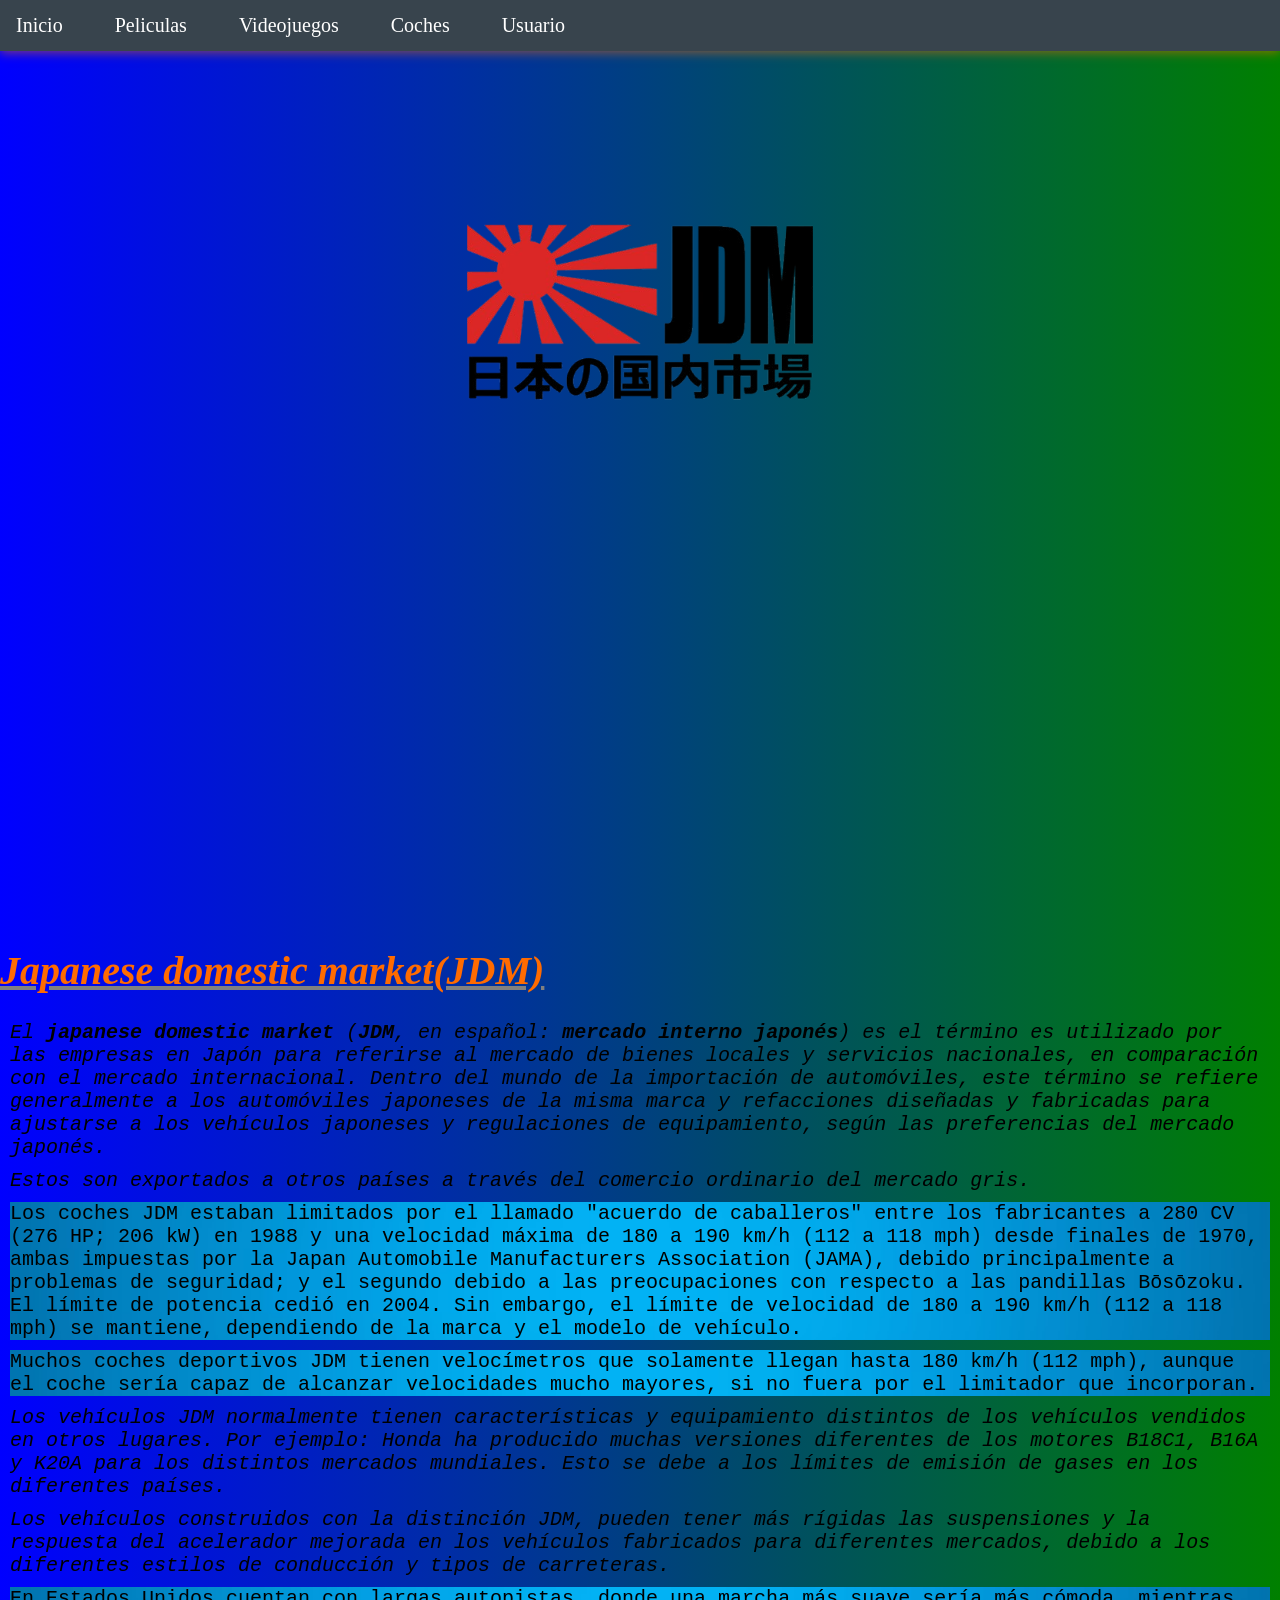
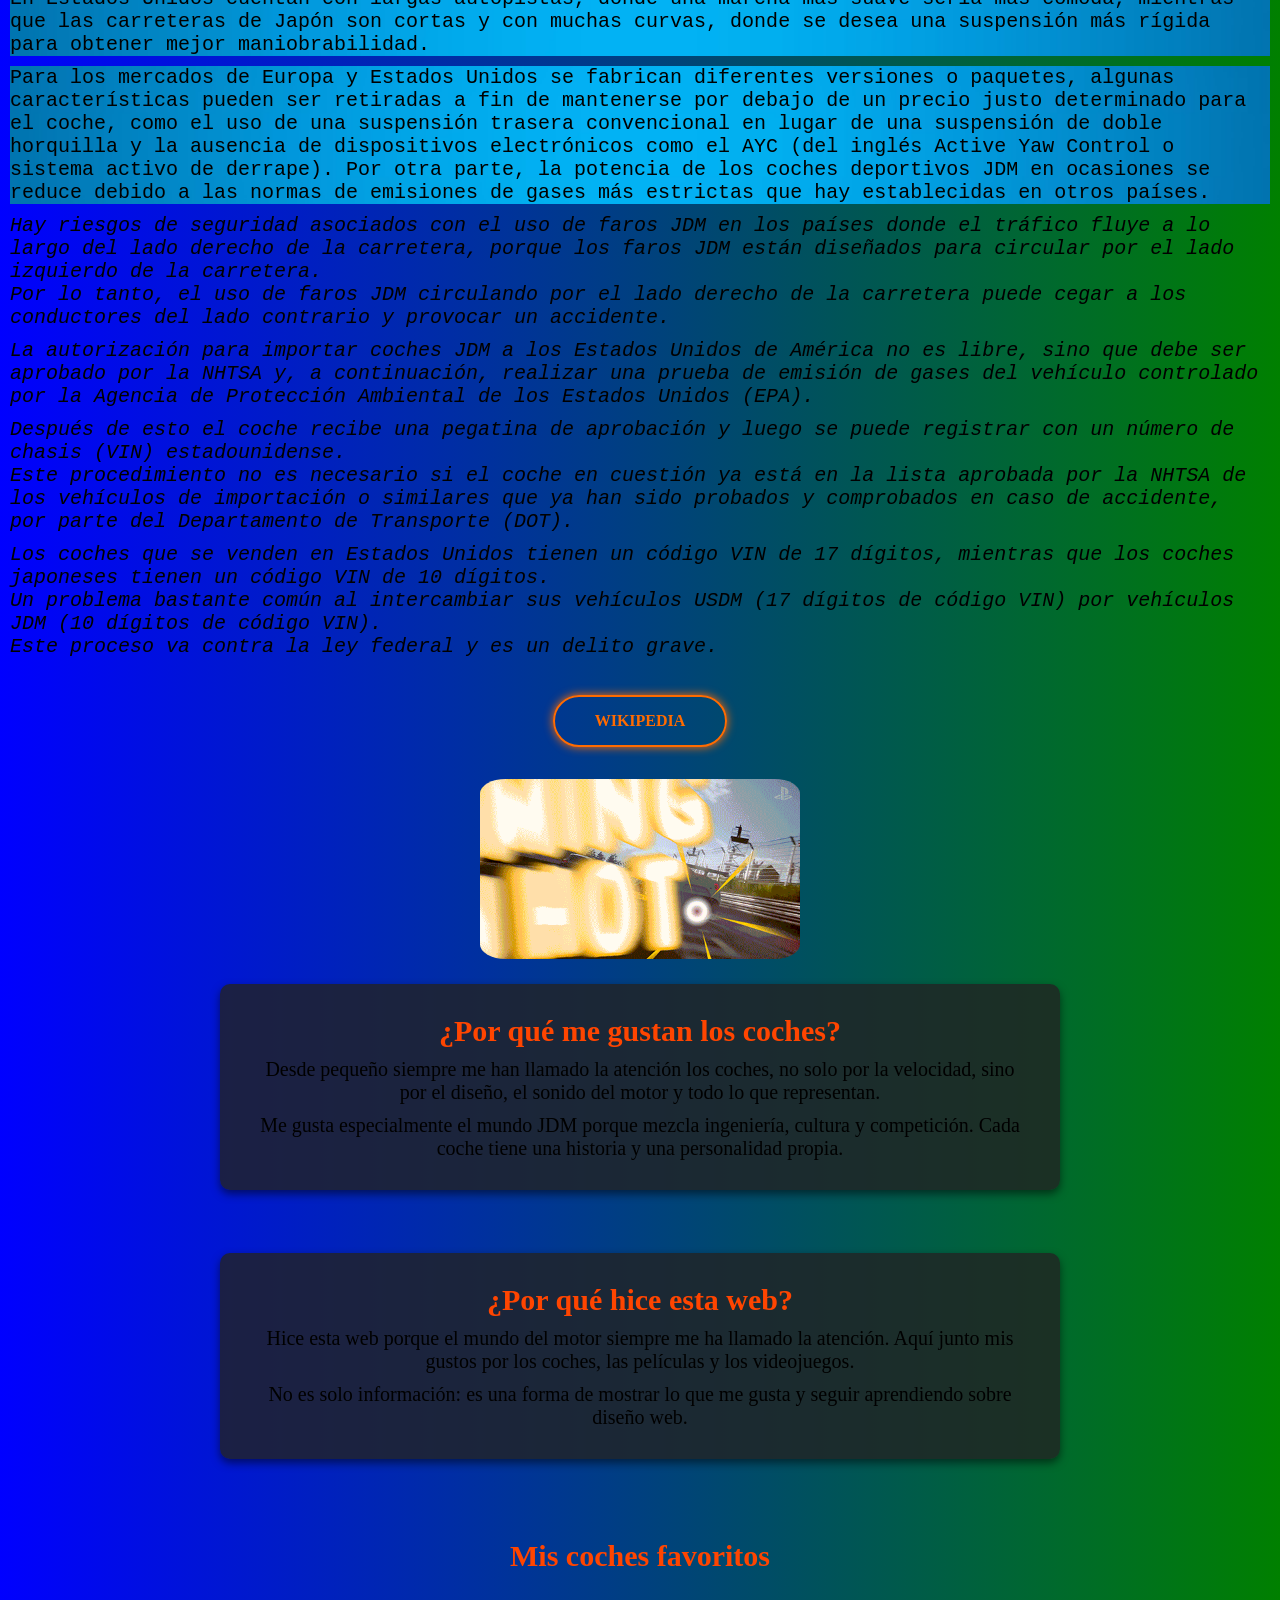
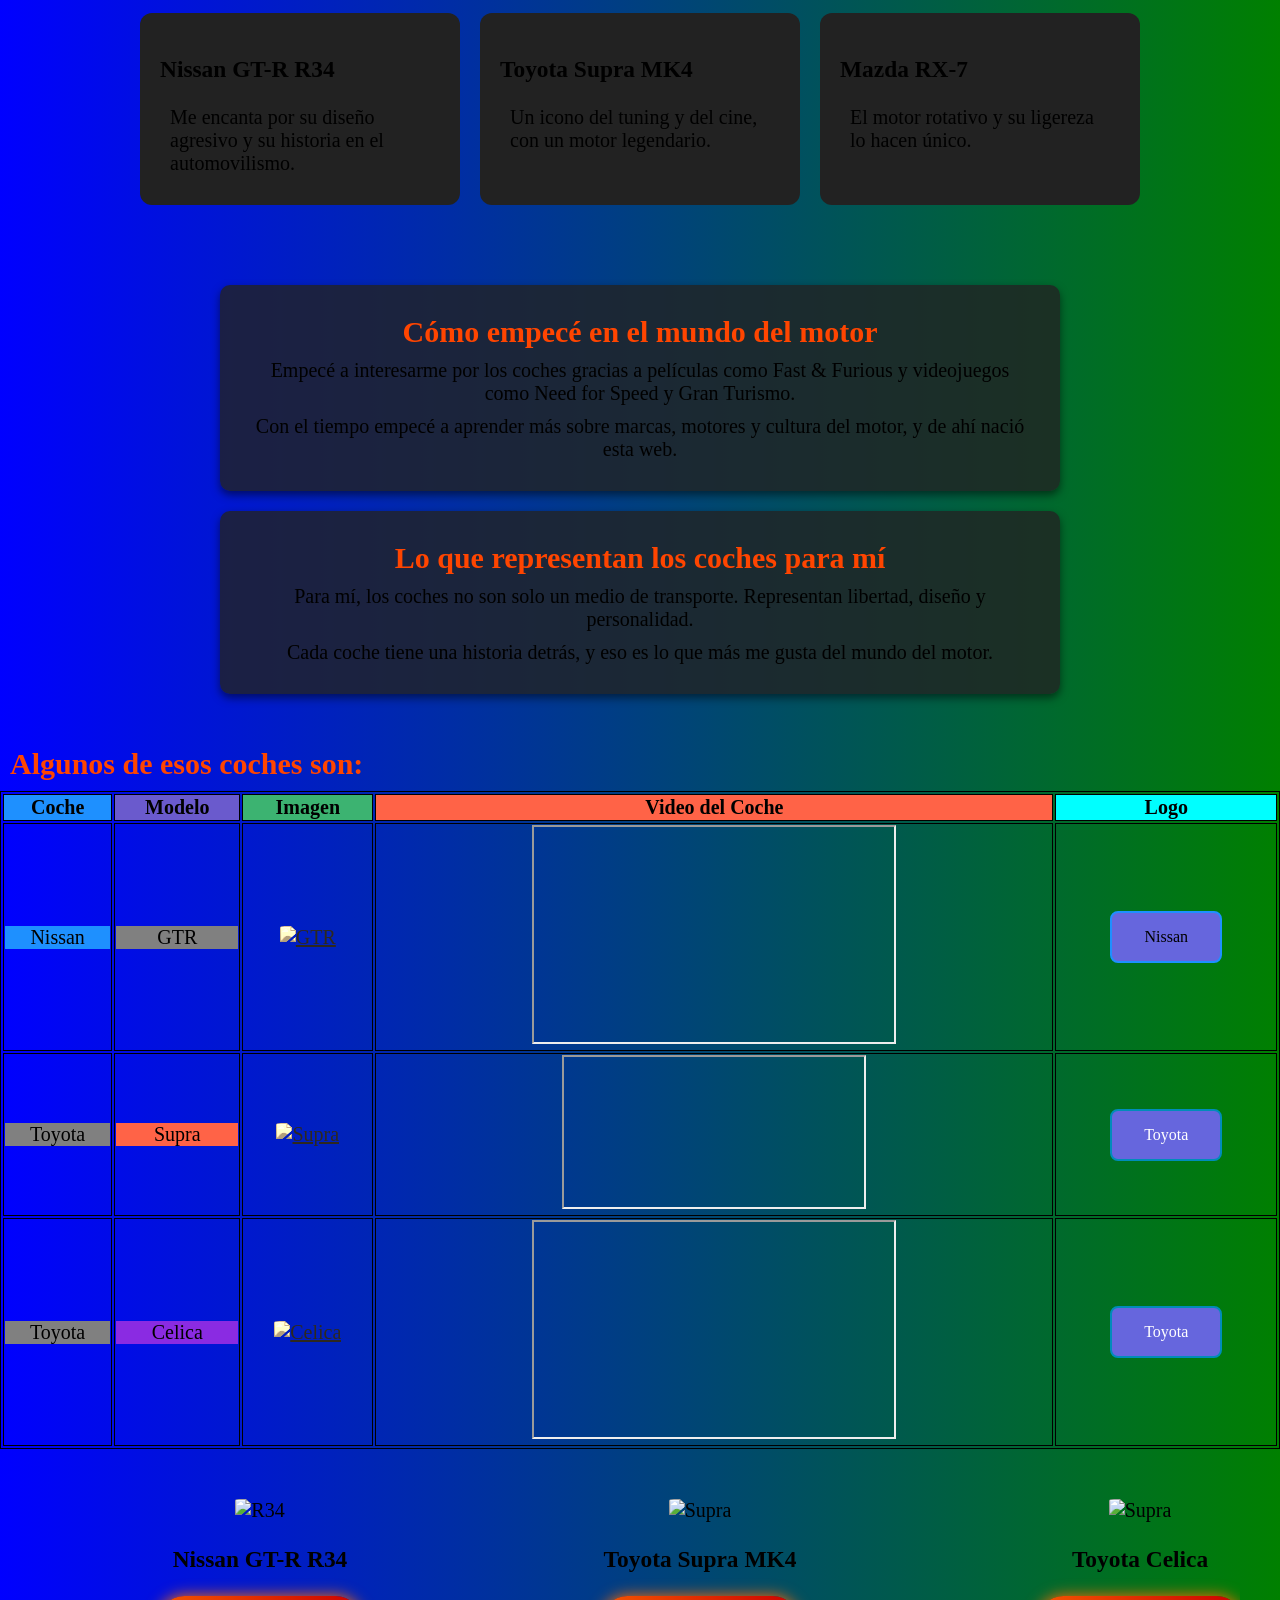
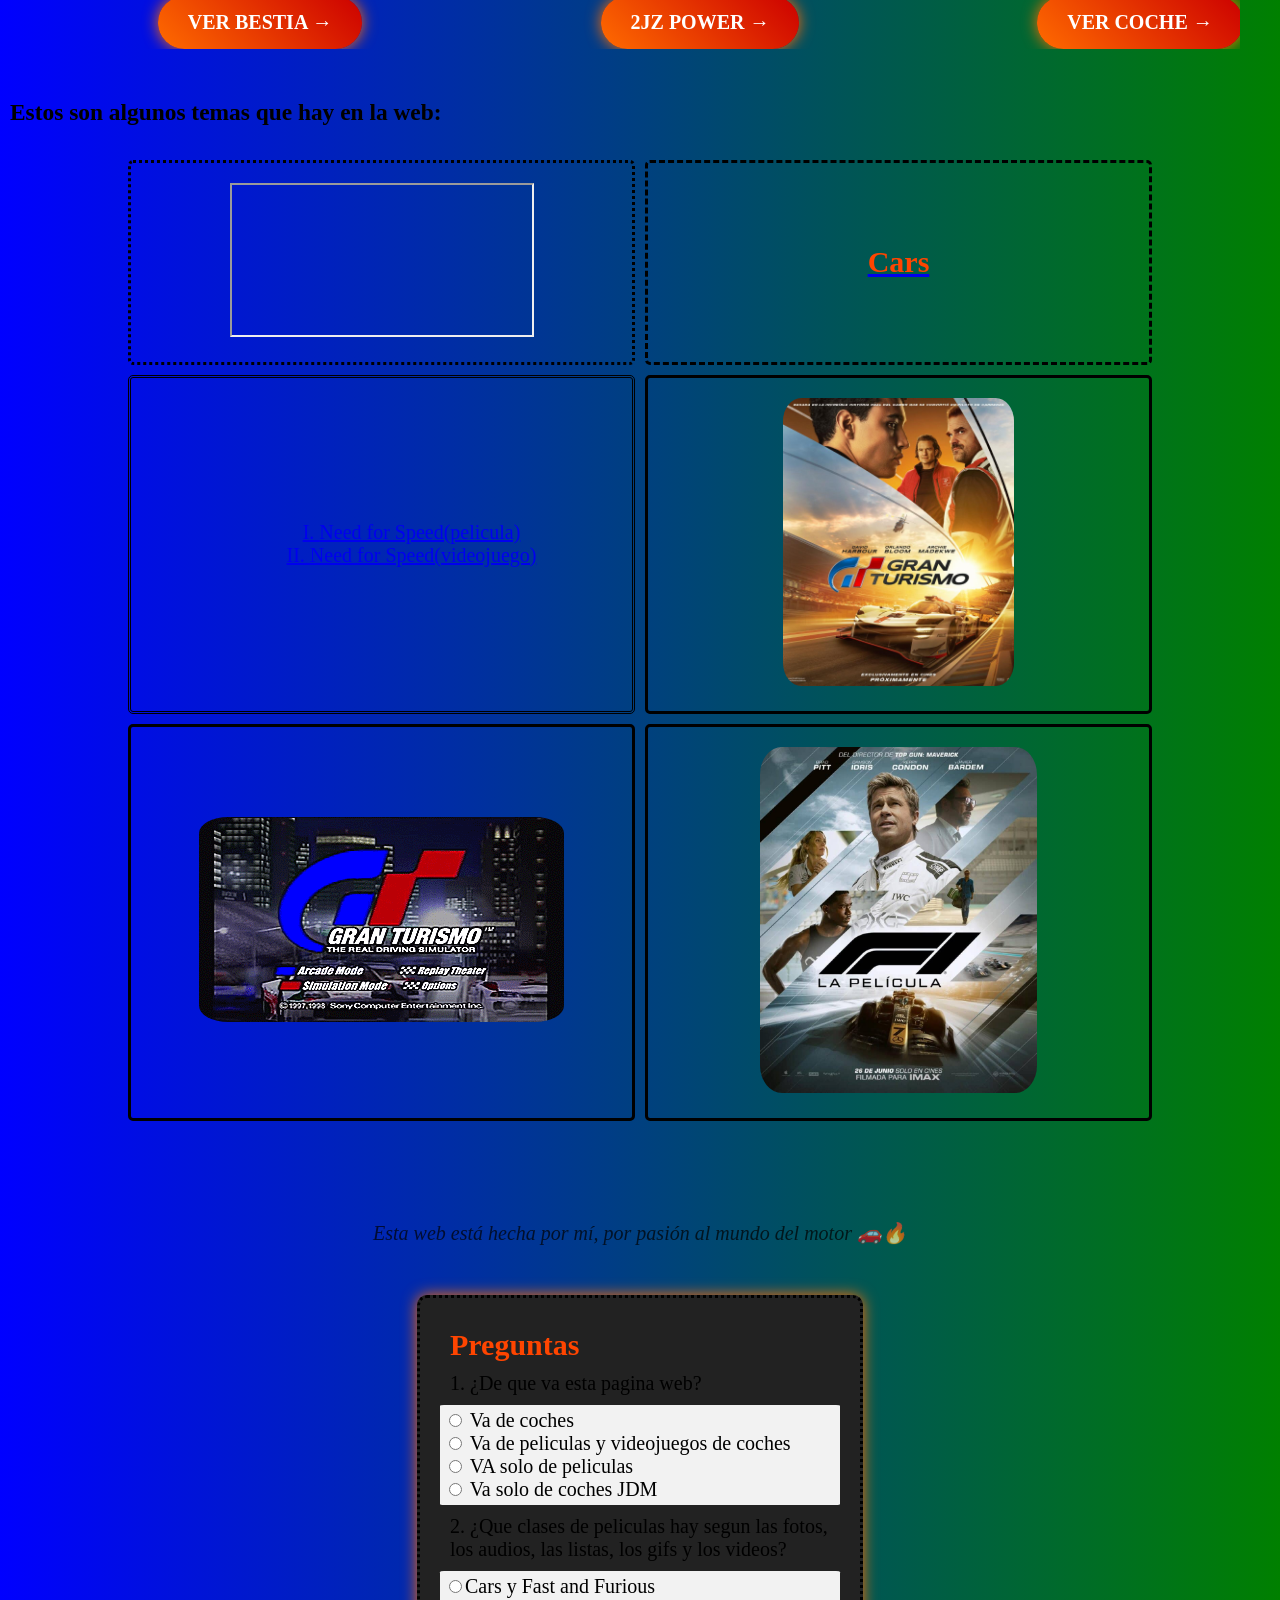
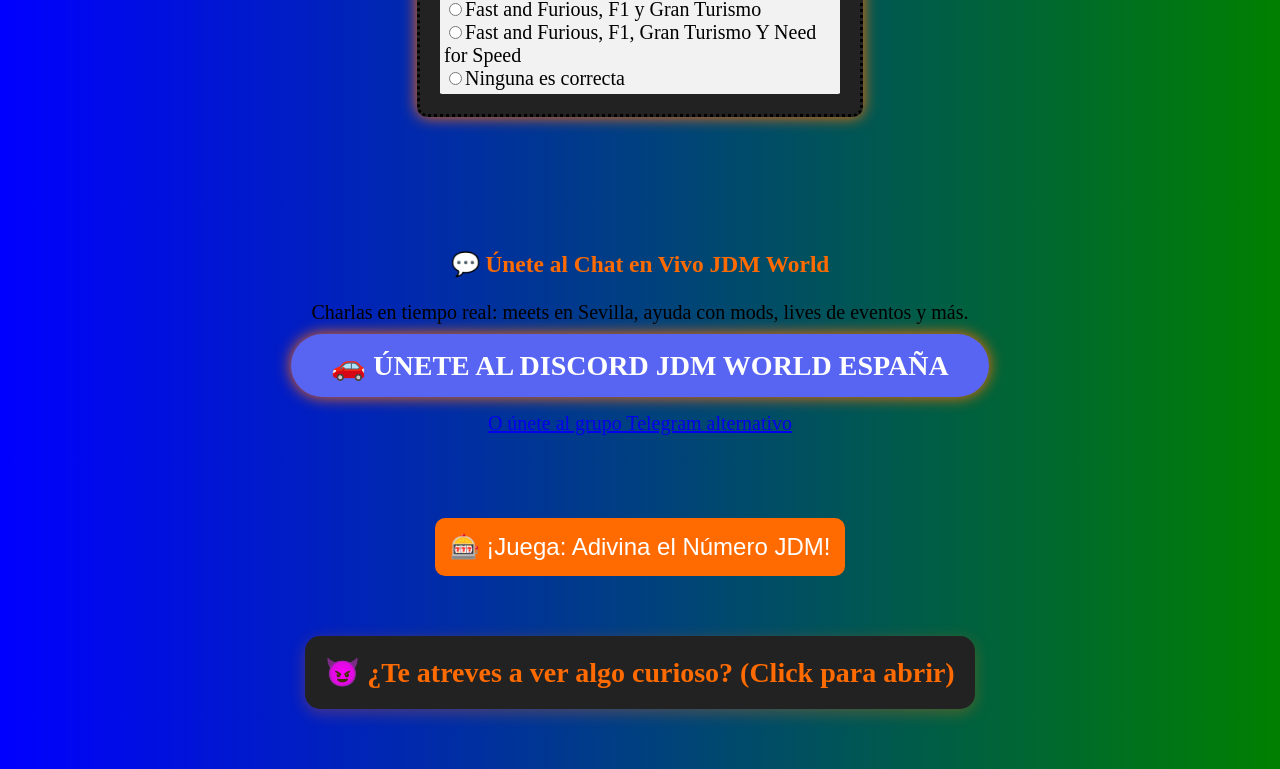
==== commit 2e3a0fd4: "Add files via upload" ====
--- a/index.html
+++ b/index.html
@@ -3,43 +3,15 @@
 
 <head>
   <meta charset="utf-8" />
-  <meta name="viewport" content="width=device-width, initial-scale=1.0">
-  <meta name="description" content="Página web sobre coches JDM, películas y videojuegos de automóviles">
-  <meta name="keywords" content="JDM, coches japoneses, GT-R, Supra, Fast and Furious, carreras">
   <title>JDM World - Coches Japoneses, Películas y Videojuegos</title>
   <link rel="icon" href="Iconos/carro-deportivo.ico" type="image/x-icon">
   <link rel="stylesheet" href="Style.css">
-  <link rel="stylesheet" href="https://cdnjs.cloudflare.com/ajax/libs/font-awesome/6.4.0/css/all.min.css">
-  <link
-    href="https://fonts.googleapis.com/css2?family=Roboto:wght@300;400;500;700;900&family=Oswald:wght@400;500;600&display=swap"
-    rel="stylesheet">
-  <meta property="og:title" content="JDM World - Coches japoneses, películas y videojuegos">
-  <meta property="og:image" content="https://tuweb.com/Imagenes/preview.jpg">
-  <!-- SEO avanzado 2025 -->
-  <meta name="robots" content="index, follow">
-  <meta name="author" content="Tu nick o nombre">
-
-  <!-- Open Graph (para compartir en redes: WhatsApp, X, Facebook) -->
-  <meta property="og:title" content="JDM World - Nissan GT-R R34">
-  <meta property="og:description" content="El rey de los JDM: specs, drift y mods del R34.">
-  <meta property="og:image" content="https://tuweb.com/Imagenes/gtr-preview.jpg"> <!-- Imagen 1200x630 px -->
-  <meta property="og:url" content="https://tuweb.com/Prueba 10.html">
-  <meta property="og:type" content="article">
 </head>
 
 <body>
-  <!--Este codigo es para una animacion al abrir la pagina-->
-  <div id="jdmLoader">
-    <div class="loader-content">
-      <div class="neon-car"></div>
-      <div class="loading-text">Cargando nitro... 💨</div>
-      <div class="progress-bar"></div>
-    </div>
-  </div>
   <!--Este codigo es una barra de tarreas horizontal-->
   <nav class="barra">
-    <div class="hamburger" onclick="toggleMenu()">☰</div>
-    <ul id="menu">
+    <ul>
       <li><a href="index.html">Inicio</a></li>
       <li class="dropdown">
         <a class="dropbtn">Peliculas</a>
@@ -74,38 +46,17 @@
           <a href="Prueba 14.html">Registrarse</a>
         </div>
       </li>
-      <li><a href="Prueba 15.html">Usuario</a></li>
     </ul>
-    <div class="audio-player">
-      <audio id="background-audio" loop>
-        <source src="/Audios/bandoleros.ogg" type="audio/ogg">
-        Tu navegador no soporta audio.
-      </audio>
-      <button id="audio-toggle" class="audio-btn">
-        🔊 Música ON
-      </button><br>
-      <button id="darkModeToggle"
-        style="background: none; border: none; color: #ff6b00; font-size: 1.2em; cursor: pointer;">🌙</button>
-    </div>
   </nav>
   <!-- Contenido personalizado según intereses -->
   <div id="personalizado" style="text-align: center; margin: 20px 0;"></div>
   <header class="inicio">
     <img class="jdm" src="Imagenes/logo jdm.png" width="30%">
   </header>
-  <!-- Estadísticas de fans -->
-  <div id="estadisticasFans"
-    style="text-align: center; margin: 40px 0; padding: 20px; background: rgba(255,107,0,0.1); border-radius: 12px;">
-    <h3 style="color:#ff6b00;">📊 Estadísticas de la Comunidad JDM</h3>
-    <div id="statsContent" style="font-size:18px; margin:20px 0;">
-      Cargando estadísticas...
-    </div>
-  </div>
   <!--Este h1 es el titulo de la pagina wed y la i es el estilo de la letra que esta en cursiva-->
   <i>
-    <h1>Japanese domestic market(JDM)</h1>
+    <h1 class="glitch">Japanese domestic market(JDM)</h1>
   </i>
-  <div id="progressBar"></div>
   <!--Esta b es para que la letra este en negrita-->
   <p class="pagina"><i>El <b><i>japanese domestic market </b>(<b>JDM</b>, en español: <b>mercado interno japonés</b>) es
       el término es
@@ -184,11 +135,11 @@
   </p></i><br>
   <!--Esto es un codigo para crear un boton y centrar el texto-->
   <div style="text-align: center;"><a href="https://es.wikipedia.org/wiki/Japanese_domestic_market" target="_blank"
-      class="button button3">Wikipedia</a>
+      class="button button3 btn-neon">Wikipedia</a>
   </div><br>
   <!--Esto es un codigo de un gif-->
   <div style="text-align: center;"><img src="/Imagenes/juego.gif" alt="Un gtr" width="25%"></div>
-  <section class="personal scroll">
+  <section class="centrar pagina">
     <h2>¿Por qué me gustan los coches?</h2>
 
     <p>
@@ -200,8 +151,8 @@
       Me gusta especialmente el mundo JDM porque mezcla ingeniería, cultura y
       competición. Cada coche tiene una historia y una personalidad propia.
     </p>
-  </section>
-  <section class="personal scroll">
+  </section><br>
+  <section class="centrar pagina">
     <h2>¿Por qué hice esta web?</h2>
     <p>
       Hice esta web porque el mundo del motor siempre me ha llamado la atención.
@@ -232,7 +183,7 @@
       </div>
     </div>
   </section>
-  <section class="personal scroll">
+  <section class="centrar pagina">
     <h2>Cómo empecé en el mundo del motor</h2>
 
     <p>
@@ -245,8 +196,8 @@
       y de ahí nació esta web.
     </p>
   </section>
-  <section class="opinion-visual scroll">
-    <div class="opinion-texto">
+  <section class="centrar pagina">
+    <div>
       <h2>Lo que representan los coches para mí</h2>
       <p>
         Para mí, los coches no son solo un medio de transporte.
@@ -257,13 +208,7 @@
         me gusta del mundo del motor.
       </p>
     </div>
-
-    <div class="opinion-imagen">
-      <img
-        src="https://hips.hearstapps.com/hmg-prod/images/image-2-6426a46bb3e23.jpg?crop=0.8884775566867191xw:1xh;center,top&resize=1200:*"
-        alt="Nissan GT-R JDM">
-    </div>
-  </section>
+  </section><br>
   <h2 id="1">Algunos de esos coches son:</h2>
   <!--Esto es el codigo de una tabla-->
   <table style="width:100%">
@@ -353,6 +298,25 @@
       </td>
     </tr>
   </table>
+  <div class="carousel-container">
+    <div class="carousel-track">
+      <div class="coche-slide">
+        <img src="https://hips.hearstapps.com/hmg-prod/images/image-2-6426a46bb3e23.jpg?crop=0.8884775566867191xw:1xh;center,top&resize=1200:*" width="55%" alt="R34">
+        <h3>Nissan GT-R R34</h3>
+        <a href="Prueba 10.html" class="btn-jdm">VER BESTIA →</a>
+      </div>
+      <div class="coche-slide">
+        <img src="https://files.hodoor.world/main/dfefa2fc-519e-43d9-993b-7b8b75a6f724.jpeg" width="75%" alt="Supra">
+        <h3>Toyota Supra MK4</h3>
+        <a href="Prueba 11.html" class="btn-jdm">2JZ POWER →</a>
+      </div>
+     <div class="coche-slide">
+        <img src="https://encrypted-tbn0.gstatic.com/images?q=tbn:ANd9GcRqzzoIRdPYio5mtLOIfeuXp3JuLIiyOPx3UQ&s" width="75%" alt="Supra">
+        <h3>Toyota Celica</h3>
+        <a href="Prueba 12.html" class="btn-jdm">Ver coche →</a>
+      </div>
+    </div>
+  </div>
   <h3>
     <p>Estos son algunos temas que hay en la web:</p>
   </h3>
@@ -399,37 +363,56 @@
   <footer class="firma">
     <p>Esta web está hecha por mí, por pasión al mundo del motor 🚗🔥</p>
   </footer>
-  <div class="quiz-container" id="dotted">
-    <h2>Preguntas sobre la web</h2>
-
-    <p>1. ¿De qué va esta página web?</p>
-    <form class="quiz-form">
-      <label><input type="radio" name="q1" data-correct="false"> Va de coches</label><br>
-      <label><input type="radio" name="q1" data-correct="true"> Va de películas y videojuegos de coches</label><br>
-      <label><input type="radio" name="q1" data-correct="false"> VA solo de películas</label><br>
-      <label><input type="radio" name="q1" data-correct="false"> Va solo de coches JDM</label>
+  <div class="container" id="dotted">
+    <h2>Preguntas</h2>
+    <p>1. ¿De que va esta pagina web?</p>
+    <form>
+      <label><input type="radio" name="color" id="incorrecto"> Va de coches
+        <span class="feedback incorrecto">❌</span>
+      </label><br>
+      <label><input type="radio" name="color" id="correcto"> Va de peliculas y videojuegos de coches
+        <span class="feedback correcto">✅</span>
+      </label><br>
+      <label><input type="radio" name="color" id="incorrecto"> VA solo de peliculas
+        <span class="feedback incorrecto">❌</span>
+      </label><br>
+      <label><input type="radio" name="color" id="incorrecto"> Va solo de coches JDM
+        <span class="feedback incorrecto">❌</span>
+      </label>
     </form>
-
-    <p>2. ¿Qué clases de películas hay según las fotos, audios, listas, gifs y videos?</p>
-    <form class="quiz-form">
-      <label><input type="radio" name="q2" data-correct="false"> Cars y Fast and Furious</label><br>
-      <label><input type="radio" name="q2" data-correct="false"> Fast and Furious, F1 y Gran Turismo</label><br>
-      <label><input type="radio" name="q2" data-correct="true"> Fast and Furious, F1, Gran Turismo y Need for
-        Speed</label><br>
-      <label><input type="radio" name="q2" data-correct="false"> Ninguna es correcta</label>
+    <p>2. ¿Que clases de peliculas hay segun las fotos, los audios, las listas, los gifs y los videos?</p>
+    <form>
+      <label><input type="radio" name="color" id="incorrecto">Cars y Fast and Furious
+        <span class="feedback incorrecto">❌</span>
+      </label><br>
+      <label><input type="radio" name="color" id="incorrecto">Fast and Furious, F1 y Gran Turismo
+        <span class="feedback incorrecto">❌</span>
+      </label><br>
+      <label><input type="radio" name="color" id="correcto">Fast and Furious, F1, Gran Turismo Y Need for Speed
+        <span class="feedback correcto">✅</span>
+      </label><br>
+      <label><input type="radio" name="color" id="incorrecto">Ninguna es correcta
+        <span class="feedback incorrecto">❌</span>
+      </label><br>
     </form>
+  </div><br>
+  <div style="text-align: center; margin: 60px 0;">
+    <h3 style="color:#ff6b00;">💬 Únete al Chat en Vivo JDM World</h3>
+    <p>Charlas en tiempo real: meets en Sevilla, ayuda con mods, lives de eventos y más.</p>
+    <a class="btn-jdm" href="https://discord.gg/3SuNbMf36Y" target="_blank"
+      style="display:inline-block; background:#5865F2; color:white; padding:15px 40px; border-radius:50px; font-size:1.4em; text-decoration:none; font-weight:bold;">
+      🚗 Únete al Discord JDM World España
+    </a>
+    <p style="margin-top:15px;">
+      <a href="https://t.me/+TU_LINK_TELEGRAM" target="_blank">O únete al grupo Telegram alternativo</a>
+    </p>
+  </div><br>
+  <div style="text-align: center;">
+    <button onclick="juegoAdivinar()"
+      style="padding:15px; background:#ff6b00; color:white; border:none; border-radius:10px; font-size:1.2em; cursor:pointer;">
+      🎰 ¡Juega: Adivina el Número JDM!
+    </button>
   </div>
-  <p style="text-align: center; color: #aaa; font-size: 0.9em;">
-    Actualizado el 22 de diciembre de 2025 | ¿Tienes sugerencias? ¡Comenta abajo!
-  </p>
-  <section class="comentarios" style="background: #222; padding: 20px; border-radius: 15px; margin: 40px 0;">
-    <h3 style="color: #ff6b00;">¿Qué opinas? Deja tu comentario</h3>
-    <textarea id="comentario" placeholder="Ej: '¡El R34 es el rey!' (guarda en tu navegador)" rows="3"
-      style="width: 100%; border-radius: 3px; padding: 5px;"></textarea>
-    <button onclick="guardarComentario()"
-      style="margin-top: 10px; padding: 10px; background: #ff6b00; color: white; border: none; border-radius: 5px;">Guardar</button>
-    <div id="listaComentarios"></div>
-  </section>
   <div style="text-align: center; margin: 60px 0;">
     <details
       style="display: inline-block; background: #222; padding: 20px; border-radius: 15px; box-shadow: 0 4px 15px rgba(255,107,0,0.3);">
@@ -443,7 +426,7 @@
           Animaciones locas, colores chillones y todo hecho a mano.
         </p>
 
-        <a href="Mi web personal/Pagina 1.html" target="_blank" class="button button5"
+        <a href="Los Mejores Coches JDM .html" target="_blank" class="button button5"
           style="background: linear-gradient(45deg, #ff6b00, #c00); padding: 15px 30px; font-size: 1.2em; animation: pulse 2s infinite;">
           Ver mi web antigua (a tu propio riesgo 🚧)
         </a>
@@ -454,11 +437,7 @@
       </div>
     </details>
   </div>
-  <script src="session.js"></script>
-  <script src="theme.js"></script>
-  <script src="quiz.js"></script>
-  <script src="scroll.js"></script>
-  <script src="comments.js"></script>
+  <script src="Juego.js"></script>
 </body>
 
 </html>
--- a/Style.css
+++ b/Style.css
@@ -39,36 +39,6 @@
     border-radius: 1%;
     background-color: #f2f2f2;
     padding: 1%;
-}
-
-input[type=text],
-select {
-    width: 100%;
-    padding: 12px;
-    margin: 8px 0;
-    display: inline-block;
-    border: 1px solid #ccc;
-    border-radius: 4px;
-    box-sizing: border-box;
-}
-
-input[type=submit] {
-    width: 100%;
-    background-color: #4CAF50;
-    color: white;
-    padding: 14px;
-    margin: 8px 0;
-    border: none;
-    border-radius: 4px;
-    cursor: pointer;
-}
-
-input[type=submit]:hover {
-    background-color: #45a049;
-}
-
-.imagenes:hover {
-    transform: scale(1.05);
 }
 
 /*El ha1 y el h2.cars los usa la pagina 3 que esta tematizada sobre cosas de cars*/
@@ -372,12 +342,46 @@
 }
 
 .container {
-    background-color: #2c2c2c;
-    padding: 30px;
+    max-width: 400px;
+    margin: 50px auto;
+    padding: 20px;
+    background: #222;
     border-radius: 10px;
-    box-shadow: 0 0 10px #000;
-    width: 400px;
-    margin: 0 auto;
+    box-shadow: 0 0 15px #ff6b00;
+}
+
+input[type="text"],
+input[type="password"],
+input[type="email"],
+input[type="date"] {
+    width: 100%;
+    padding: 10px;
+    margin: 10px 0;
+    border: 1px solid #ff6b00;
+    border-radius: 5px;
+    background: #111;
+    color: #eee;
+}
+
+input[type="submit"] {
+    background: #ff6b00;
+    color: #000;
+    padding: 10px;
+    border: none;
+    border-radius: 5px;
+    cursor: pointer;
+    transition: background 0.3s;
+}
+
+input[type="submit"]:hover {
+    background: #c00;
+}
+
+/* Para quizzes */
+.quiz-form label {
+    display: block;
+    margin: 10px 0;
+    cursor: pointer;
 }
 
 /*Sirve para que el border se han puntos*/
@@ -449,6 +453,33 @@
     font-family: 'Franklin Gothic Medium', 'Arial Narrow', Arial, sans-serif;
 }
 
+/*Sirve para que el texto que de centrado*/
+section.pagina {
+    max-width: 800px;
+    margin: 20px auto;
+    padding: 20px;
+    background: rgba(34, 34, 34, 0.8);
+    /* Fondo semi-transparente */
+    border-radius: 10px;
+    box-shadow: 0 4px 8px rgba(0, 0, 0, 0.5);
+}
+
+ol,
+ul {
+    list-style-position: inside;
+    margin-left: 20px;
+}
+
+/* Para opiniones personales y secciones con fondo */
+div[style*="background: #222"] {
+    border: 1px solid #ff6b00;
+    transition: box-shadow 0.3s;
+}
+
+div[style*="background: #222"]:hover {
+    box-shadow: 0 0 20px #ff6b00;
+}
+
 /*Sirve para que cunado tu lo visites, se pone de un color para saber que ya lo has visitado*/
 a.need:visited {
     color: tomato;
@@ -474,11 +505,49 @@
 }
 
 /*Sirve para que la barra de navegación simpre la estes viendo*/
-nav.barra {
-    position: sticky;
+.barra {
+    position: fixed;
     top: 0;
-    padding: 0px;
-    z-index: 10;
+    width: 100%;
+    z-index: 1000;
+    box-shadow: 0 2px 10px rgba(255, 107, 0, 0.5);
+    /* Sombra neon */
+}
+
+.barra a:hover {
+    background: #ff6b00;
+    color: #000;
+    border-radius: 5px;
+}
+
+.dropdown-content {
+    display: none;
+    position: absolute;
+    background-color: #222;
+    min-width: 160px;
+    box-shadow: 0 8px 16px rgba(0, 0, 0, 0.2);
+    z-index: 1;
+}
+
+.dropdown:hover .dropdown-content {
+    display: block;
+}
+
+.dropdown-content a {
+    display: block;
+    padding: 12px 16px;
+}
+
+/* Para móviles */
+@media (max-width: 768px) {
+    .barra ul {
+        flex-direction: column;
+        align-items: center;
+    }
+
+    .barra li {
+        margin: 10px 0;
+    }
 }
 
 /*Sirve para que si tu añades un header tenga una imagen de fondo*/
@@ -850,703 +919,6 @@
     transform: translateY(0);
 }
 
-/* Retrasos escalonados */
-.personal:nth-child(1) {
-    transition-delay: 0.1s;
-}
-
-.personal:nth-child(2) {
-    transition-delay: 0.2s;
-}
-
-.favoritos {
-    transition-delay: 0.3s;
-}
-
-.opinion-visual {
-    transition-delay: 0.4s;
-}
-
-/* ===== MINI-JUEGO JDM ===== */
-
-/* Botón flotante del juego */
-.floating-game-btn {
-    position: fixed;
-    bottom: 100px;
-    right: 20px;
-    background: linear-gradient(45deg, #ff0000, #ff6b00);
-    color: white;
-    border: none;
-    border-radius: 50px;
-    padding: 15px 25px;
-    font-size: 24px;
-    font-weight: bold;
-    cursor: pointer;
-    z-index: 9999;
-    box-shadow: 0 0 25px rgba(255, 0, 0, 0.7);
-    display: flex;
-    align-items: center;
-    gap: 10px;
-    transition: all 0.3s ease;
-    animation: pulse-game 2s infinite;
-}
-
-.floating-game-btn:hover {
-    transform: scale(1.1) rotate(5deg);
-    box-shadow: 0 0 35px rgba(255, 0, 0, 0.9);
-    animation: none;
-}
-
-.floating-game-btn .btn-text {
-    font-size: 16px;
-    letter-spacing: 1px;
-}
-
-@keyframes pulse-game {
-
-    0%,
-    100% {
-        transform: scale(1);
-    }
-
-    50% {
-        transform: scale(1.05);
-    }
-}
-
-/* Modal del juego */
-.game-modal {
-    display: none;
-    position: fixed;
-    top: 0;
-    left: 0;
-    width: 100%;
-    height: 100%;
-    background: rgba(0, 0, 0, 0.9);
-    z-index: 10000;
-    justify-content: center;
-    align-items: center;
-}
-
-.game-modal-content {
-    background: #111;
-    width: 90%;
-    max-width: 1000px;
-    border-radius: 20px;
-    border: 3px solid #ff6b00;
-    overflow: hidden;
-    box-shadow: 0 0 50px rgba(255, 107, 0, 0.5);
-    animation: modal-appear 0.5s ease;
-}
-
-@keyframes modal-appear {
-    from {
-        opacity: 0;
-        transform: scale(0.8);
-    }
-
-    to {
-        opacity: 1;
-        transform: scale(1);
-    }
-}
-
-.game-header {
-    background: linear-gradient(45deg, #222, #000);
-    padding: 20px;
-    display: flex;
-    justify-content: space-between;
-    align-items: center;
-    border-bottom: 2px solid #ff6b00;
-}
-
-.game-header h2 {
-    color: #ff6b00;
-    margin: 0;
-    text-shadow: 0 0 10px rgba(255, 107, 0, 0.5);
-    font-size: 28px;
-}
-
-.close-game {
-    background: #ff0000;
-    color: white;
-    border: none;
-    width: 40px;
-    height: 40px;
-    border-radius: 50%;
-    font-size: 24px;
-    cursor: pointer;
-    transition: all 0.3s ease;
-}
-
-.close-game:hover {
-    background: #ff6b00;
-    transform: rotate(90deg);
-}
-
-/* Pista de carreras */
-#race-track {
-    background: linear-gradient(to bottom, #2d3436, #1a1a1a);
-    height: 300px;
-    position: relative;
-    overflow: hidden;
-    border-bottom: 5px solid #ff6b00;
-}
-
-.track {
-    position: relative;
-    height: 100%;
-    background: repeating-linear-gradient(90deg,
-            transparent,
-            transparent 50px,
-            #ff6b00 50px,
-            #ff6b00 52px);
-}
-
-.finish-line {
-    position: absolute;
-    right: 100px;
-    top: 0;
-    width: 10px;
-    height: 100%;
-    background: repeating-linear-gradient(to bottom,
-            #fff 0px,
-            #fff 20px,
-            #000 20px,
-            #000 40px);
-    z-index: 1;
-}
-
-.road-markings {
-    position: absolute;
-    top: 50%;
-    left: 0;
-    width: 100%;
-    height: 4px;
-    background: repeating-linear-gradient(to right,
-            #fff 0px,
-            #fff 20px,
-            transparent 20px,
-            transparent 40px);
-    z-index: 0;
-}
-
-/* Coches */
-.player-car,
-.ai-car {
-    position: absolute;
-    width: 80px;
-    height: 40px;
-    border-radius: 10px;
-    display: flex;
-    align-items: center;
-    justify-content: center;
-    font-weight: bold;
-    font-size: 14px;
-    color: white;
-    transition: left 0.1s linear;
-    z-index: 2;
-    box-shadow: 0 5px 15px rgba(0, 0, 0, 0.5);
-}
-
-.player-car {
-    background: linear-gradient(45deg, #ff0000, #ff6b00);
-    bottom: 50px;
-    left: 50px;
-}
-
-.ai-car {
-    background: linear-gradient(45deg, #00a8ff, #0097e6);
-    bottom: 110px;
-    left: 50px;
-}
-
-#ai-car-1 {
-    background: linear-gradient(45deg, #00b894, #00a085);
-}
-
-#ai-car-2 {
-    background: linear-gradient(45deg, #e84118, #c23616);
-}
-
-#ai-car-3 {
-    background: linear-gradient(45deg, #8c7ae6, #7158e2);
-}
-
-.car-model {
-    position: absolute;
-    top: -25px;
-    background: rgba(0, 0, 0, 0.8);
-    padding: 3px 10px;
-    border-radius: 10px;
-    font-size: 12px;
-    white-space: nowrap;
-}
-
-/* HUD del juego */
-.game-hud {
-    display: grid;
-    grid-template-columns: repeat(4, 1fr);
-    gap: 20px;
-    padding: 20px;
-    background: rgba(0, 0, 0, 0.7);
-    border-bottom: 1px solid #333;
-}
-
-.hud-item {
-    text-align: center;
-    padding: 10px;
-    background: rgba(255, 107, 0, 0.1);
-    border-radius: 10px;
-    border: 1px solid rgba(255, 107, 0, 0.3);
-}
-
-.hud-label {
-    display: block;
-    font-size: 12px;
-    color: #aaa;
-    text-transform: uppercase;
-    letter-spacing: 1px;
-    margin-bottom: 5px;
-}
-
-.hud-value {
-    display: block;
-    font-size: 24px;
-    font-weight: bold;
-    color: #ff6b00;
-    text-shadow: 0 0 10px rgba(255, 107, 0, 0.5);
-}
-
-.nitro-bar {
-    width: 100%;
-    height: 20px;
-    background: #333;
-    border-radius: 10px;
-    overflow: hidden;
-    margin-top: 5px;
-}
-
-.nitro-fill {
-    width: 100%;
-    height: 100%;
-    background: linear-gradient(90deg, #00b894, #00ffaa);
-    border-radius: 10px;
-    transition: width 0.3s ease;
-}
-
-/* Controles del juego */
-.game-controls {
-    padding: 20px;
-    display: flex;
-    justify-content: center;
-    gap: 20px;
-    background: #1a1a1a;
-}
-
-.game-btn {
-    padding: 15px 30px;
-    border: none;
-    border-radius: 10px;
-    font-size: 18px;
-    font-weight: bold;
-    cursor: pointer;
-    transition: all 0.3s ease;
-    display: flex;
-    align-items: center;
-    justify-content: center;
-    gap: 10px;
-    min-width: 200px;
-}
-
-.start-btn {
-    background: linear-gradient(45deg, #00b894, #00a085);
-    color: white;
-}
-
-.start-btn:hover:not(:disabled) {
-    background: linear-gradient(45deg, #00a085, #00b894);
-    transform: translateY(-3px);
-    box-shadow: 0 10px 20px rgba(0, 184, 148, 0.3);
-}
-
-.nitro-btn {
-    background: linear-gradient(45deg, #ff9f43, #ff6b00);
-    color: white;
-}
-
-.nitro-btn:hover:not(:disabled) {
-    background: linear-gradient(45deg, #ff6b00, #ff9f43);
-    transform: translateY(-3px);
-    box-shadow: 0 10px 20px rgba(255, 107, 0, 0.3);
-}
-
-.game-btn:disabled {
-    opacity: 0.5;
-    cursor: not-allowed;
-}
-
-.control-info {
-    text-align: center;
-    color: #aaa;
-    font-size: 14px;
-    margin-top: 10px;
-}
-
-/* Selector de coche */
-.car-selector {
-    padding: 20px;
-    background: rgba(0, 0, 0, 0.8);
-    border-top: 1px solid #333;
-}
-
-.car-selector h3 {
-    color: #ff6b00;
-    text-align: center;
-    margin-bottom: 20px;
-}
-
-.cars-grid {
-    display: grid;
-    grid-template-columns: repeat(4, 1fr);
-    gap: 15px;
-}
-
-.car-option {
-    background: rgba(255, 255, 255, 0.05);
-    border: 2px solid transparent;
-    border-radius: 10px;
-    padding: 15px;
-    text-align: center;
-    cursor: pointer;
-    transition: all 0.3s ease;
-}
-
-.car-option:hover {
-    background: rgba(255, 107, 0, 0.1);
-    transform: translateY(-5px);
-}
-
-.car-option.active {
-    border-color: #ff6b00;
-    background: rgba(255, 107, 0, 0.2);
-    box-shadow: 0 0 20px rgba(255, 107, 0, 0.3);
-}
-
-.car-icon {
-    font-size: 40px;
-    margin-bottom: 10px;
-}
-
-.car-option span {
-    display: block;
-    color: #fff;
-    font-size: 14px;
-    font-weight: bold;
-}
-
-/* Notificación de desafío */
-.challenge-notification {
-    position: fixed;
-    top: 50px;
-    right: 20px;
-    background: linear-gradient(45deg, #222, #000);
-    border: 3px solid #ff6b00;
-    border-radius: 15px;
-    padding: 20px;
-    box-shadow: 0 10px 30px rgba(255, 107, 0, 0.3);
-    z-index: 10001;
-    display: none;
-    animation: slide-in 0.5s ease;
-}
-
-@keyframes slide-in {
-    from {
-        transform: translateX(100%);
-        opacity: 0;
-    }
-
-    to {
-        transform: translateX(0);
-        opacity: 1;
-    }
-}
-
-.challenge-content {
-    display: flex;
-    align-items: center;
-    gap: 20px;
-}
-
-.challenge-icon {
-    font-size: 50px;
-    animation: bounce 1s infinite;
-}
-
-@keyframes bounce {
-
-    0%,
-    100% {
-        transform: translateY(0);
-    }
-
-    50% {
-        transform: translateY(-10px);
-    }
-}
-
-.challenge-text h3 {
-    color: #ff6b00;
-    margin: 0 0 5px 0;
-}
-
-.challenge-text p {
-    color: #aaa;
-    margin: 0;
-}
-
-.challenge-buttons {
-    display: flex;
-    gap: 10px;
-}
-
-.challenge-btn {
-    padding: 10px 20px;
-    border: none;
-    border-radius: 8px;
-    font-weight: bold;
-    cursor: pointer;
-    transition: all 0.3s ease;
-}
-
-.challenge-btn.accept {
-    background: #00b894;
-    color: white;
-}
-
-.challenge-btn.decline {
-    background: #e84118;
-    color: white;
-}
-
-.challenge-btn:hover {
-    transform: scale(1.1);
-}
-
-/* Efectos del juego */
-@keyframes nitro-burst {
-    0% {
-        filter: brightness(1);
-    }
-
-    50% {
-        filter: brightness(2);
-    }
-
-    100% {
-        filter: brightness(1);
-    }
-}
-
-.nitro-active {
-    animation: nitro-burst 0.5s ease;
-}
-
-@keyframes finish-line {
-    0% {
-        filter: brightness(1);
-    }
-
-    50% {
-        filter: brightness(3);
-    }
-
-    100% {
-        filter: brightness(1);
-    }
-}
-
-.finish-crossed {
-    animation: finish-line 1s ease;
-}
-
-/* Responsive */
-@media (max-width: 768px) {
-    .game-hud {
-        grid-template-columns: repeat(2, 1fr);
-    }
-
-    .game-controls {
-        flex-direction: column;
-    }
-
-    .cars-grid {
-        grid-template-columns: repeat(2, 1fr);
-    }
-
-    .floating-game-btn .btn-text {
-        display: none;
-    }
-}
-
-.feedback {
-    margin-left: 10px;
-    font-size: 1.2em;
-}
-
-/* Menú hamburguesa para móviles */
-.hamburger {
-    display: none;
-    font-size: 30px;
-    cursor: pointer;
-    color: #ff6b00;
-    padding: 10px;
-}
-
-@media (max-width: 768px) {
-    .barra ul {
-        flex-direction: column;
-        display: none;
-    }
-
-    .barra ul.active {
-        display: flex;
-    }
-
-    .hamburger {
-        display: block;
-    }
-
-    .dropdown-content {
-        position: static;
-        box-shadow: none;
-    }
-
-    .dropdown:hover .dropdown-content {
-        display: block;
-    }
-}
-
-body.dark {
-    background: #111;
-    color: #ddd;
-}
-
-body.dark .barra {
-    background: #000;
-}
-
-body.dark a {
-    color: #ff6b00;
-}
-
-/* Botón Volver Arriba - Estilo JDM */
-#btnVolverArriba {
-    position: fixed;
-    bottom: 30px;
-    right: 30px;
-    width: 50px;
-    height: 50px;
-    background: linear-gradient(45deg, #ff6b00, #c00);
-    color: white;
-    border: none;
-    border-radius: 50%;
-    font-size: 28px;
-    font-weight: bold;
-    cursor: pointer;
-    box-shadow: 0 4px 15px rgba(255, 107, 0, 0.6);
-    opacity: 0;
-    visibility: hidden;
-    transition: all 0.4s ease;
-    z-index: 1000;
-    text-align: center;
-}
-
-#btnVolverArriba.visible {
-    opacity: 1;
-    visibility: visible;
-    transform: translateY(0);
-    text-align: center;
-}
-
-#btnVolverArriba:hover {
-    transform: scale(1.1);
-    box-shadow: 0 6px 20px rgba(255, 107, 0, 0.8);
-    animation: pulse 1.5s infinite;
-    text-align: center;
-}
-
-@keyframes pulse {
-    0% {
-        box-shadow: 0 0 0 0 rgba(255, 107, 0, 0.7);
-    }
-
-    70% {
-        box-shadow: 0 0 0 10px rgba(255, 107, 0, 0);
-    }
-
-    100% {
-        box-shadow: 0 0 0 0 rgba(255, 107, 0, 0);
-    }
-}
-
-#progressBar {
-    position: fixed;
-    top: 0;
-    left: 0;
-    width: 0%;
-    height: 5px;
-    background: linear-gradient(90deg, #ff6b00, #c00);
-    z-index: 9999;
-    transition: width 0.2s ease;
-    box-shadow: 0 0 10px rgba(255, 107, 0, 0.8);
-}
-
-/* Loader JDM full screen */
-#jdmLoader {
-    position: fixed;
-    top: 0;
-    left: 0;
-    width: 100%;
-    height: 100%;
-    background: #000;
-    display: flex;
-    align-items: center;
-    justify-content: center;
-    z-index: 9999;
-    transition: opacity 0.8s ease;
-}
-
-#jdmLoader.hidden {
-    opacity: 0;
-    visibility: hidden;
-    transition: opacity 1s ease, visibility 1s;
-}
-
-/* Coche neón animado (usa un GIF o SVG simple) */
-.neon-car {
-    width: 300px;
-    height: 150px;
-    background: url('/Imagenes/skyline.gif') center/cover no-repeat;
-    /* Cambia por tu GIF JDM */
-    filter: drop-shadow(0 0 20px #ff6b00);
-    animation: drift 4s infinite linear;
-}
-
-@keyframes drift {
-    0% {
-        transform: translateX(-100px) rotate(-5deg);
-    }
-
-    50% {
-        transform: translateX(100px) rotate(5deg);
-    }
-
-    100% {
-        transform: translateX(-100px) rotate(-5deg);
-    }
-}
-
 /* Texto neón */
 .loading-text {
     color: #ff6b00;
@@ -1569,31 +941,195 @@
     }
 }
 
-/* Barra de progreso nitro */
-.progress-bar {
-    width: 300px;
-    height: 10px;
-    background: #333;
-    border-radius: 5px;
+/*Letras neón*/
+.neon-text {
+    color: #fff;
+    text-shadow:
+        0 0 5px #ff6b00,
+        0 0 10px #ff6b00,
+        0 0 20px #ff6b00,
+        0 0 40px #ff6b00,
+        0 0 80px #ff6b00;
+    animation: flicker 3s infinite alternate;
+}
+
+@keyframes flicker {
+
+    0%,
+    100% {
+        opacity: 1;
+    }
+
+    50% {
+        opacity: 0.8;
+    }
+}
+
+/*Esto es para poder centrar el texto*/
+.centrar {
+    text-align: center;
+}
+
+/*Esto es para el auduio de la pagina*/
+.audio-player {
+    position: fixed;
+    bottom: 20px;
+    right: 20px;
+    z-index: 1000;
+}
+
+.audio-btn {
+    background: #ff6b00;
+    color: #000;
+    padding: 10px;
+    border-radius: 50%;
+    cursor: pointer;
+}
+
+/*Son cards para mis opiniones personales*/
+.card {
+    background: #1a1a1a;
+    border-radius: 15px;
+    padding: 30px;
+    margin: 40px auto;
+    max-width: 800px;
+    box-shadow: 0 8px 20px rgba(255, 107, 0, 0.2);
+    border: 1px solid #ff6b00;
+    transition: all 0.4s ease;
+}
+
+.card:hover {
+    transform: translateY(-10px);
+    box-shadow: 0 15px 30px rgba(255, 107, 0, 0.4);
+}
+
+/*Esto es para botones espaciales*/
+.btn-jdm {
+    display: inline-block;
+    background: linear-gradient(45deg, #ff6b00, #c00);
+    color: white;
+    padding: 15px 30px;
+    border-radius: 50px;
+    text-decoration: none;
+    font-weight: bold;
+    text-transform: uppercase;
+    box-shadow: 0 0 15px #ff6b00;
+    transition: all 0.3s;
+}
+
+.btn-jdm:hover {
+    transform: scale(1.1);
+    box-shadow: 0 0 25px #ff6b00;
+}
+
+/*Esto es para que el titulo tenga glich*/
+.glitch {
+    position: relative;
+    color: #ff6b00;
+    animation: glitch 2s infinite;
+}
+
+@keyframes glitch {
+    0% {
+        text-shadow: 2px 0 #f00, -2px 0 #0ff;
+    }
+
+    20% {
+        text-shadow: -2px 0 #f00, 2px 0 #0ff;
+    }
+
+    40% {
+        text-shadow: 2px 0 #0f0;
+    }
+
+    100% {
+        text-shadow: none;
+    }
+}
+
+/*Botones con fondo neon*/
+.btn-neon {
+    background: transparent;
+    border: 2px solid #ff6b00;
+    color: #ff6b00;
+    padding: 15px 40px;
+    border-radius: 50px;
+    text-transform: uppercase;
+    font-weight: bold;
+    cursor: pointer;
+    box-shadow: 0 0 10px #ff6b00;
+    transition: all 0.4s;
+    position: relative;
     overflow: hidden;
 }
 
-.progress-bar::after {
+.btn-neon:hover {
+    background: #ff6b00;
+    color: #000;
+    box-shadow: 0 0 30px #ff6b00;
+}
+
+.btn-neon::before {
     content: '';
-    display: block;
-    height: 100%;
-    width: 0%;
-    background: linear-gradient(90deg, #ff6b00, #c00);
-    animation: loading 3s infinite;
-    box-shadow: 0 0 20px #ff6b00;
-}
-
-@keyframes loading {
+    position: absolute;
+    top: -50%;
+    left: -50%;
+    width: 200%;
+    height: 200%;
+    background: radial-gradient(circle, rgba(255, 107, 0, 0.3) 0%, transparent 70%);
+    transition: all 0.6s;
+    opacity: 0;
+}
+
+.btn-neon:hover::before {
+    opacity: 1;
+    transform: scale(1.5);
+}
+
+/*Esto es para scan o hud*/
+.hud-line {
+    height: 2px;
+    background: linear-gradient(90deg, transparent, #ff6b00, transparent);
+    margin: 30px auto;
+    width: 60%;
+    box-shadow: 0 0 10px #ff6b00;
+    animation: scan 4s linear infinite;
+}
+
+@keyframes scan {
     0% {
-        width: 0%;
+        transform: translateX(-100%);
     }
 
     100% {
-        width: 100%;
+        transform: translateX(100%);
+    }
+}
+
+/*Esto es para el carrusel de coches*/
+.carousel-container {
+    overflow: hidden;
+    max-width: 1200px;
+    margin: 50px auto;
+}
+
+.carousel-track {
+    display: flex;
+    animation: scroll-left 20s linear infinite;
+}
+
+.coche-slide {
+    min-width: 400px;
+    text-align: center;
+    margin: 0 20px;
+}
+
+@keyframes scroll-left {
+    0% {
+        transform: translateX(0);
+    }
+
+    100% {
+        transform: translateX(-100%);
     }
 }
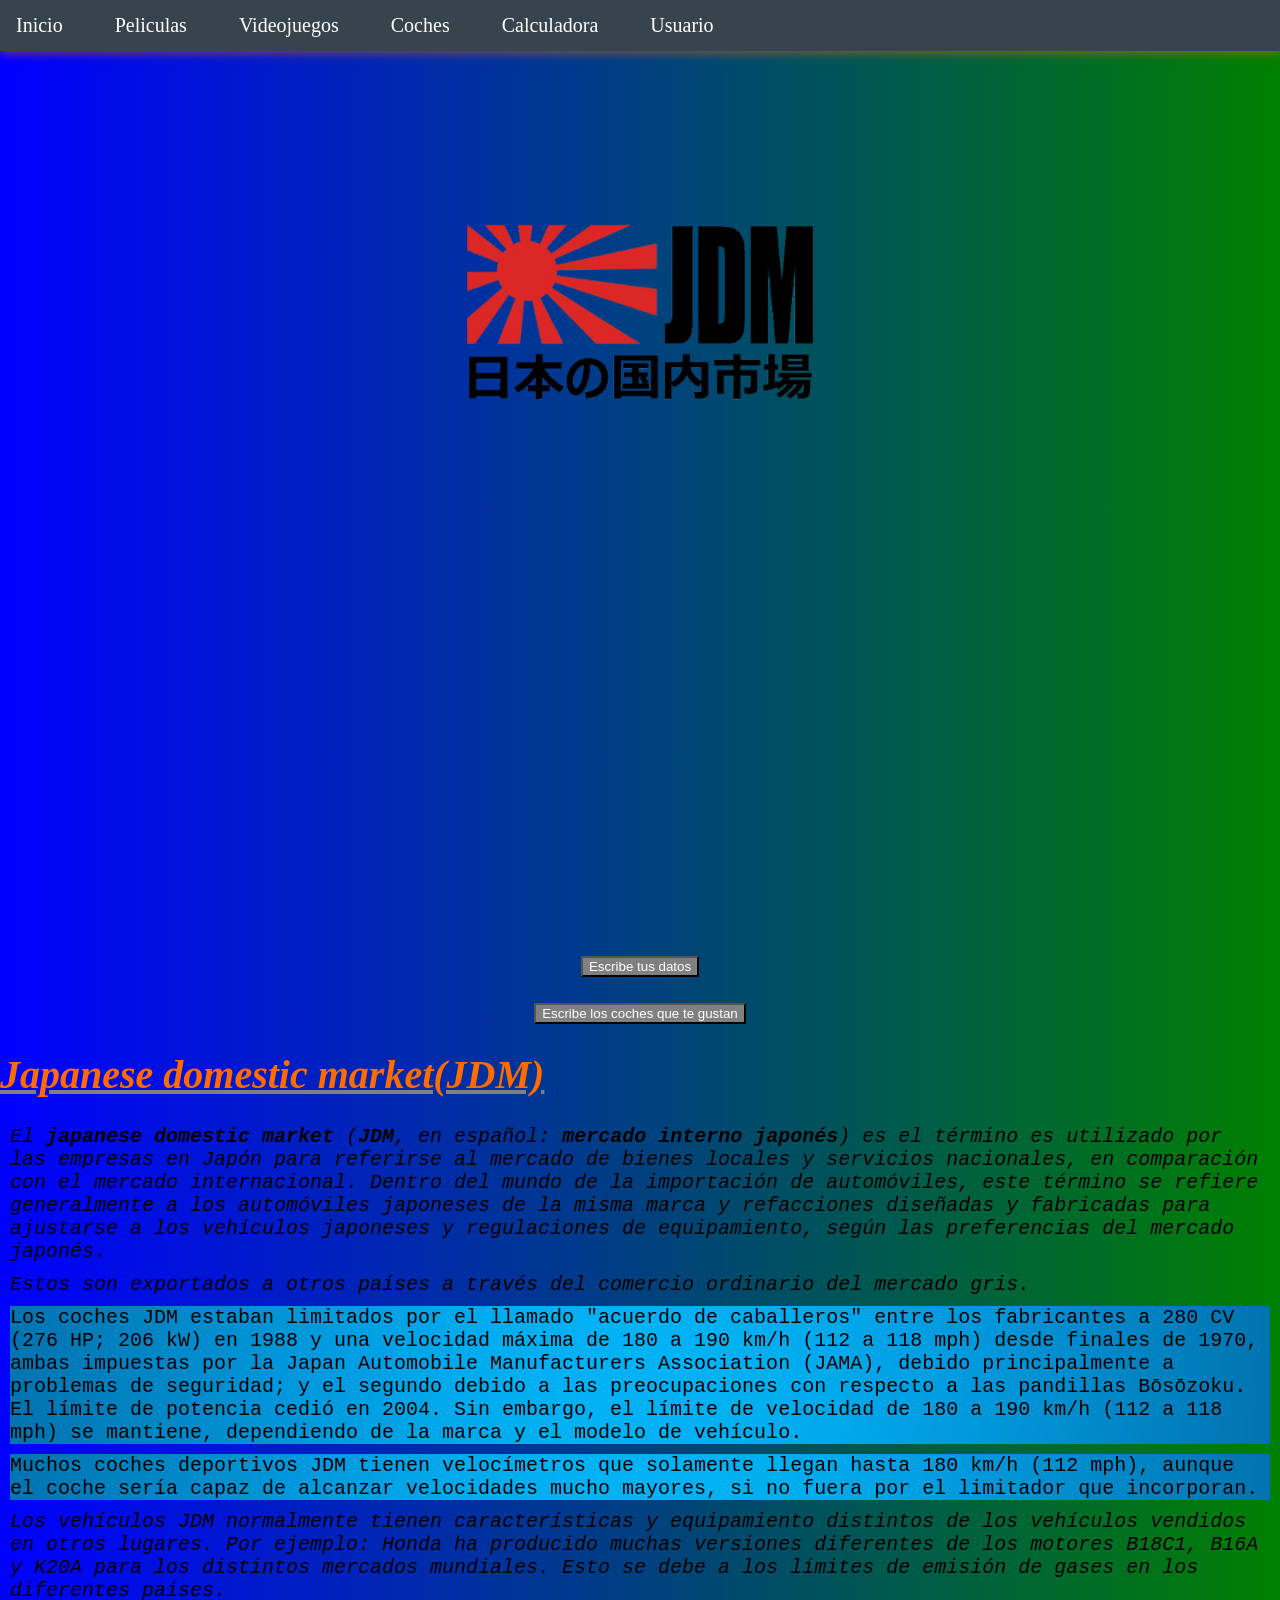
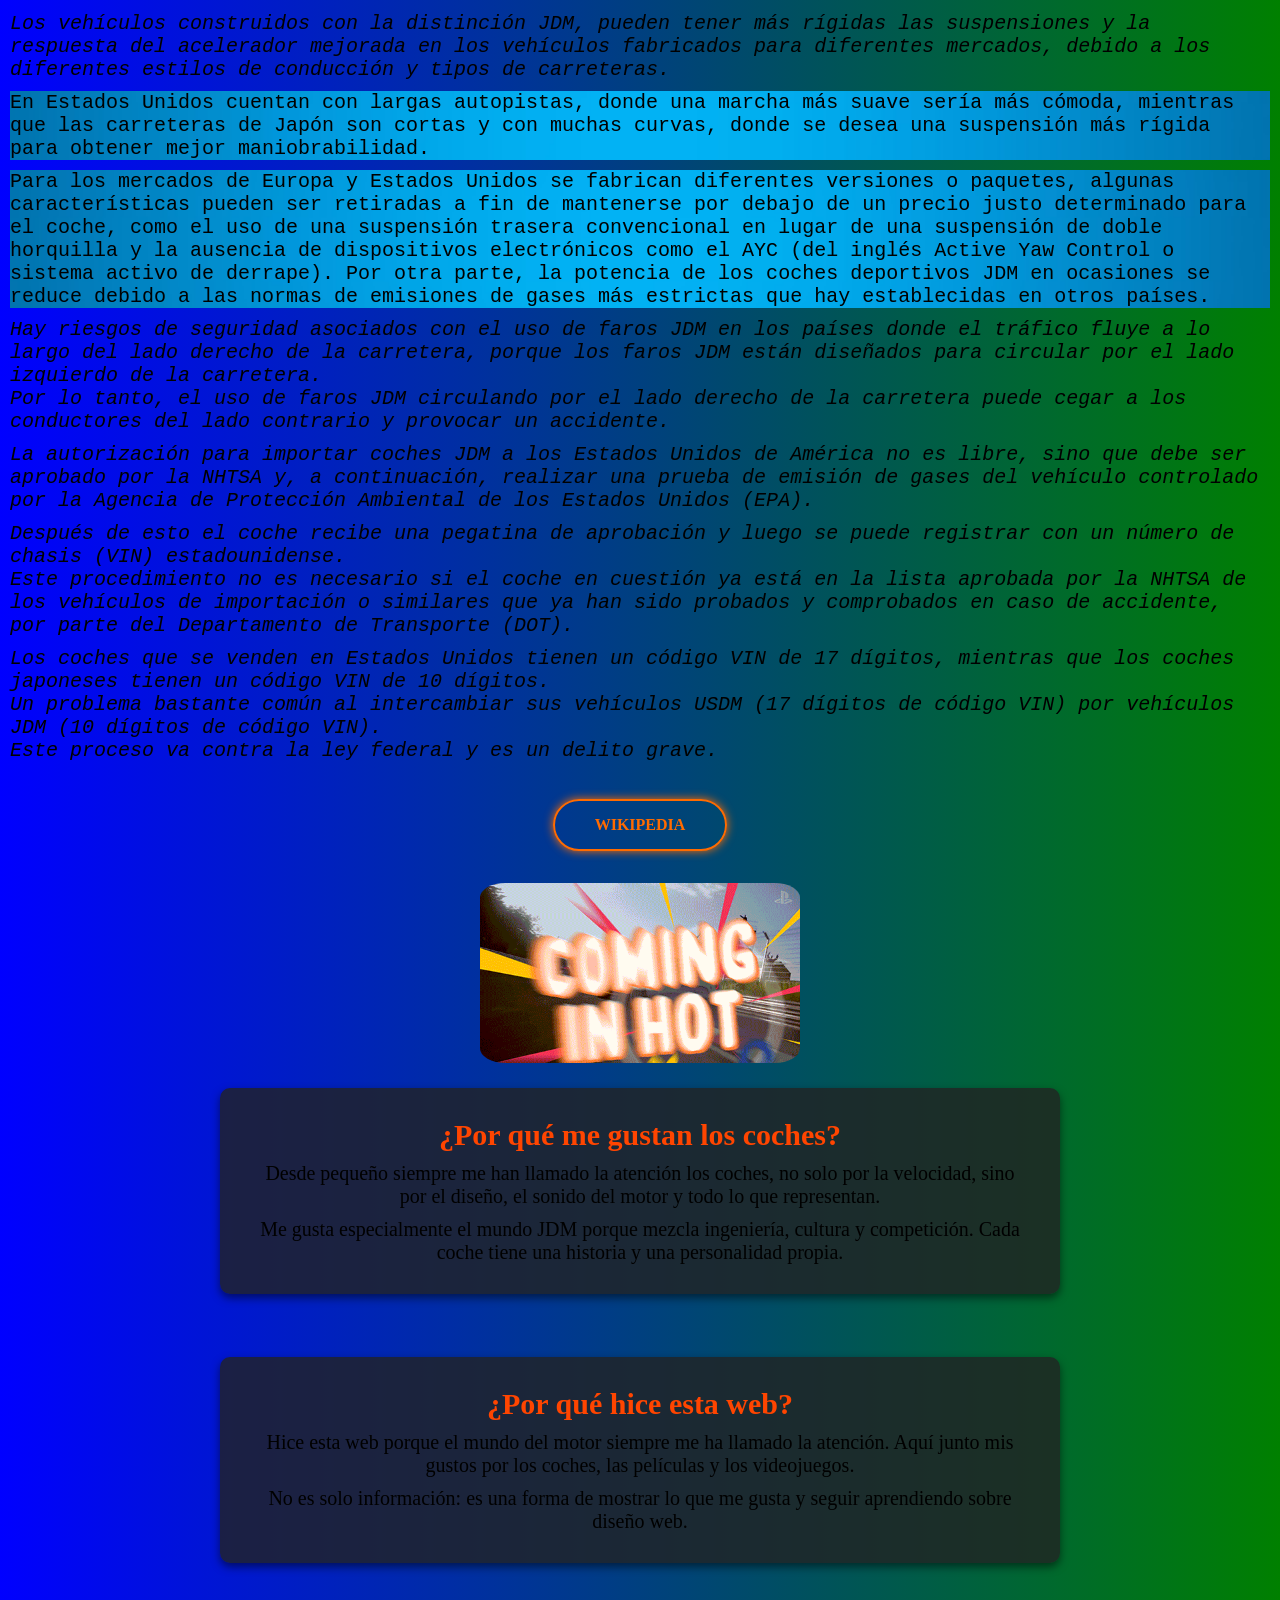
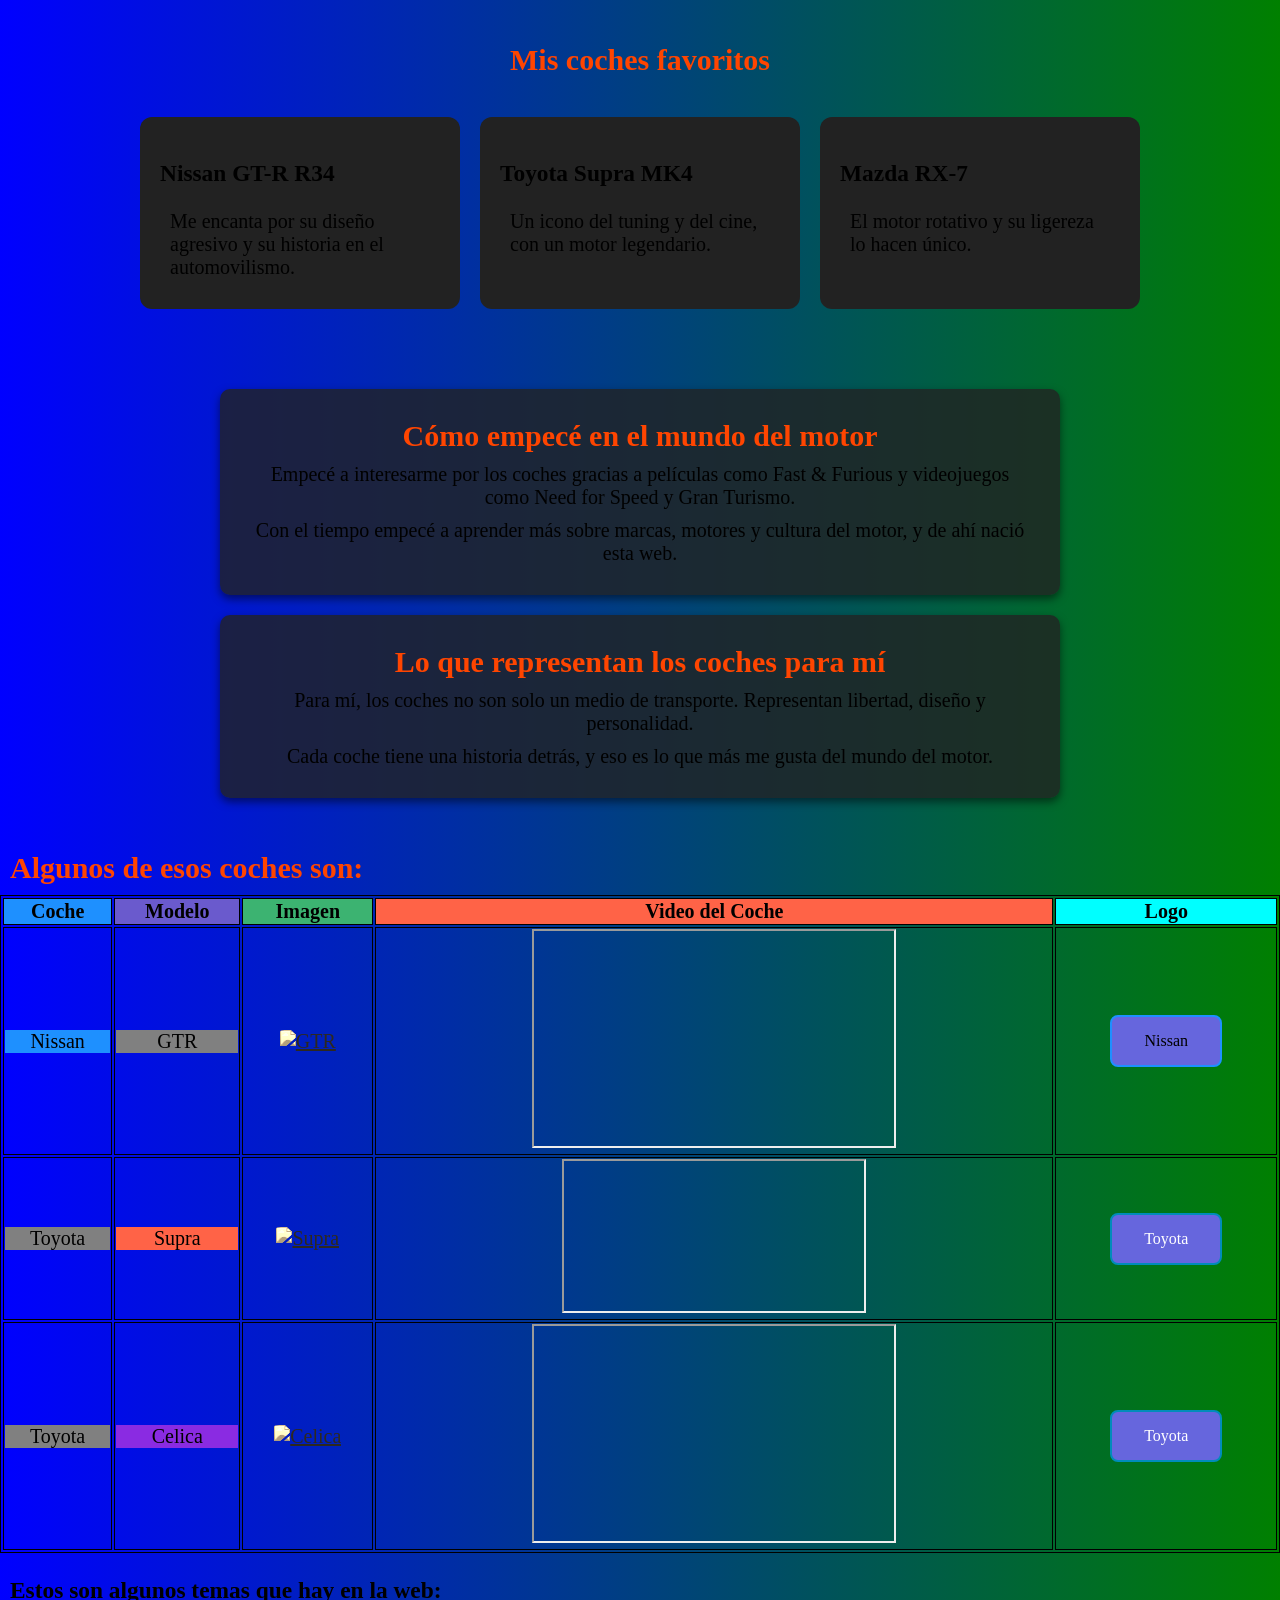
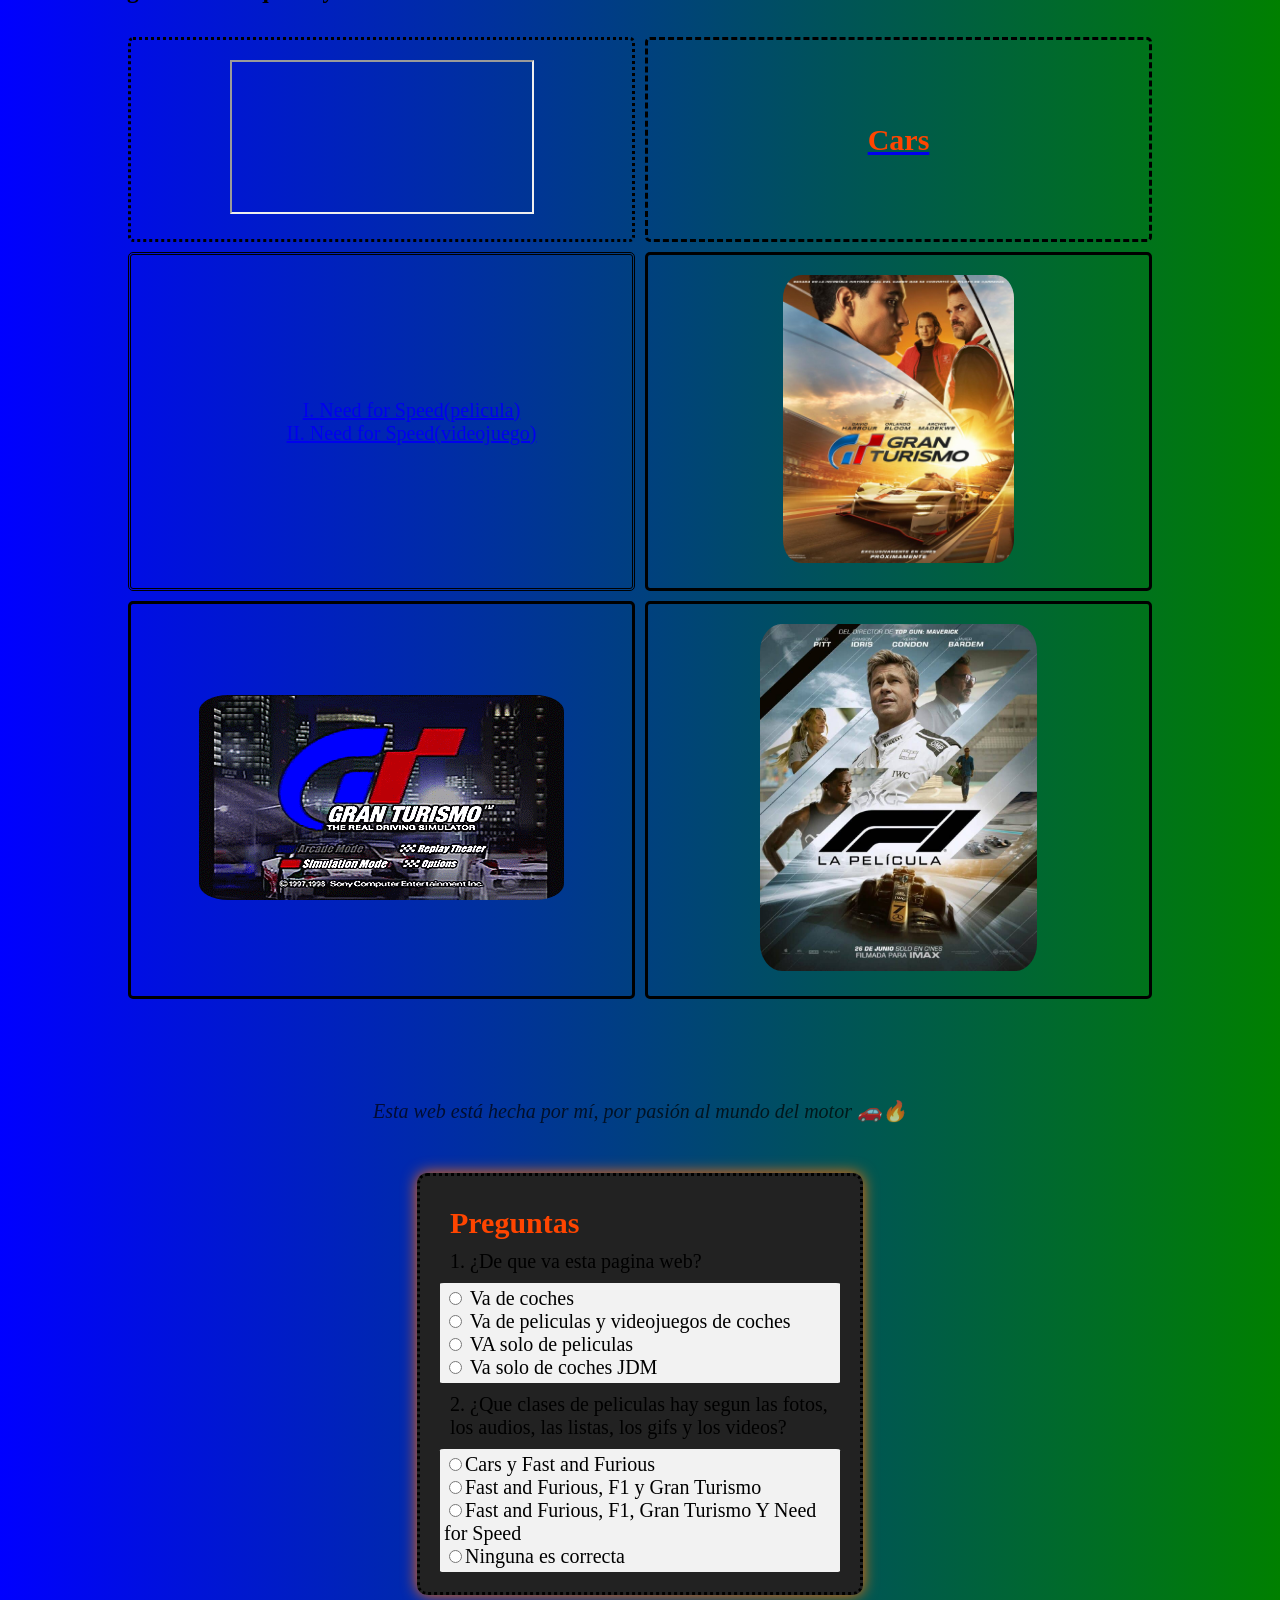
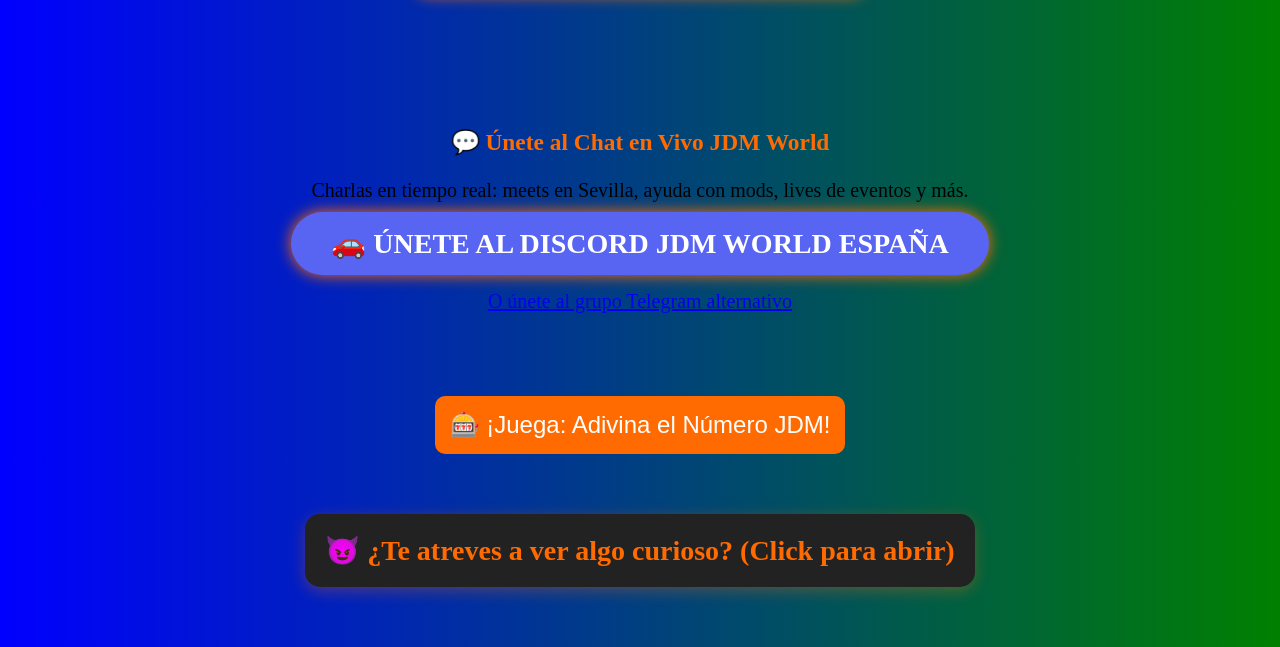
==== commit 628fadac: "Add files via upload" ====
--- a/index.html
+++ b/index.html
@@ -39,6 +39,7 @@
           <a href="Prueba 12.html">Toyota Celica</a>
         </div>
       </li>
+      <li><a href="Calculadora.html">Calculadora</a></li>
       <li class="dropdown">
         <a class="dropbtn">Usuario</a>
         <div class="dropdown-content">
@@ -52,7 +53,16 @@
   <div id="personalizado" style="text-align: center; margin: 20px 0;"></div>
   <header class="inicio">
     <img class="jdm" src="Imagenes/logo jdm.png" width="30%">
-  </header>
+  </header><br>
+  <h2 class="centrar" id="usuario"></h2>
+  <p class="centrar" id="subtitulo"></p>
+  <p class="centrar" id="coches"></p>
+  <div class="centrar">
+    <button onclick="datosUsuario()">Escribe tus datos</button>
+  </div><br>
+  <div class="centrar">
+    <button onclick="datosCoches()">Escribe los coches que te gustan</button>
+  </div>
   <!--Este h1 es el titulo de la pagina wed y la i es el estilo de la letra que esta en cursiva-->
   <i>
     <h1 class="glitch">Japanese domestic market(JDM)</h1>
@@ -298,25 +308,6 @@
       </td>
     </tr>
   </table>
-  <div class="carousel-container">
-    <div class="carousel-track">
-      <div class="coche-slide">
-        <img src="https://hips.hearstapps.com/hmg-prod/images/image-2-6426a46bb3e23.jpg?crop=0.8884775566867191xw:1xh;center,top&resize=1200:*" width="55%" alt="R34">
-        <h3>Nissan GT-R R34</h3>
-        <a href="Prueba 10.html" class="btn-jdm">VER BESTIA →</a>
-      </div>
-      <div class="coche-slide">
-        <img src="https://files.hodoor.world/main/dfefa2fc-519e-43d9-993b-7b8b75a6f724.jpeg" width="75%" alt="Supra">
-        <h3>Toyota Supra MK4</h3>
-        <a href="Prueba 11.html" class="btn-jdm">2JZ POWER →</a>
-      </div>
-     <div class="coche-slide">
-        <img src="https://encrypted-tbn0.gstatic.com/images?q=tbn:ANd9GcRqzzoIRdPYio5mtLOIfeuXp3JuLIiyOPx3UQ&s" width="75%" alt="Supra">
-        <h3>Toyota Celica</h3>
-        <a href="Prueba 12.html" class="btn-jdm">Ver coche →</a>
-      </div>
-    </div>
-  </div>
   <h3>
     <p>Estos son algunos temas que hay en la web:</p>
   </h3>
@@ -437,7 +428,7 @@
       </div>
     </details>
   </div>
-  <script src="Juego.js"></script>
+  <script src="Script.js"></script>
 </body>
 
 </html>
--- a/Style.css
+++ b/Style.css
@@ -350,33 +350,6 @@
     box-shadow: 0 0 15px #ff6b00;
 }
 
-input[type="text"],
-input[type="password"],
-input[type="email"],
-input[type="date"] {
-    width: 100%;
-    padding: 10px;
-    margin: 10px 0;
-    border: 1px solid #ff6b00;
-    border-radius: 5px;
-    background: #111;
-    color: #eee;
-}
-
-input[type="submit"] {
-    background: #ff6b00;
-    color: #000;
-    padding: 10px;
-    border: none;
-    border-radius: 5px;
-    cursor: pointer;
-    transition: background 0.3s;
-}
-
-input[type="submit"]:hover {
-    background: #c00;
-}
-
 /* Para quizzes */
 .quiz-form label {
     display: block;
@@ -1106,30 +1079,48 @@
     }
 }
 
-/*Esto es para el carrusel de coches*/
-.carousel-container {
-    overflow: hidden;
-    max-width: 1200px;
-    margin: 50px auto;
-}
-
-.carousel-track {
-    display: flex;
-    animation: scroll-left 20s linear infinite;
-}
-
-.coche-slide {
-    min-width: 400px;
-    text-align: center;
-    margin: 0 20px;
-}
-
-@keyframes scroll-left {
-    0% {
-        transform: translateX(0);
-    }
-
-    100% {
-        transform: translateX(-100%);
-    }
+/*Eso es para la calculadora*/
+#boton-invisible {
+    visibility: hidden;
+}
+
+button {
+    background-color: grey;
+    color: white;
+}
+
+button:hover {
+    background-color: #d0d0d0;
+}
+
+button:active {
+    background-color: #bbbbbb;
+}
+
+/* Estilo especial para operadores */
+button.data-operador {
+    background-color: grey;
+    color: white;
+}
+
+button.data-operador:hover {
+    background-color: #e08500;
+}
+
+button#igual {
+    background-color: grey;
+    color: white;
+}
+
+button#igual:hover {
+    background-color: #218838;
+}
+
+button#borrar {
+    background-color: grey;
+    color: white;
+}
+
+button#borrar:hover {
+    background-color: #c82333;
 }
